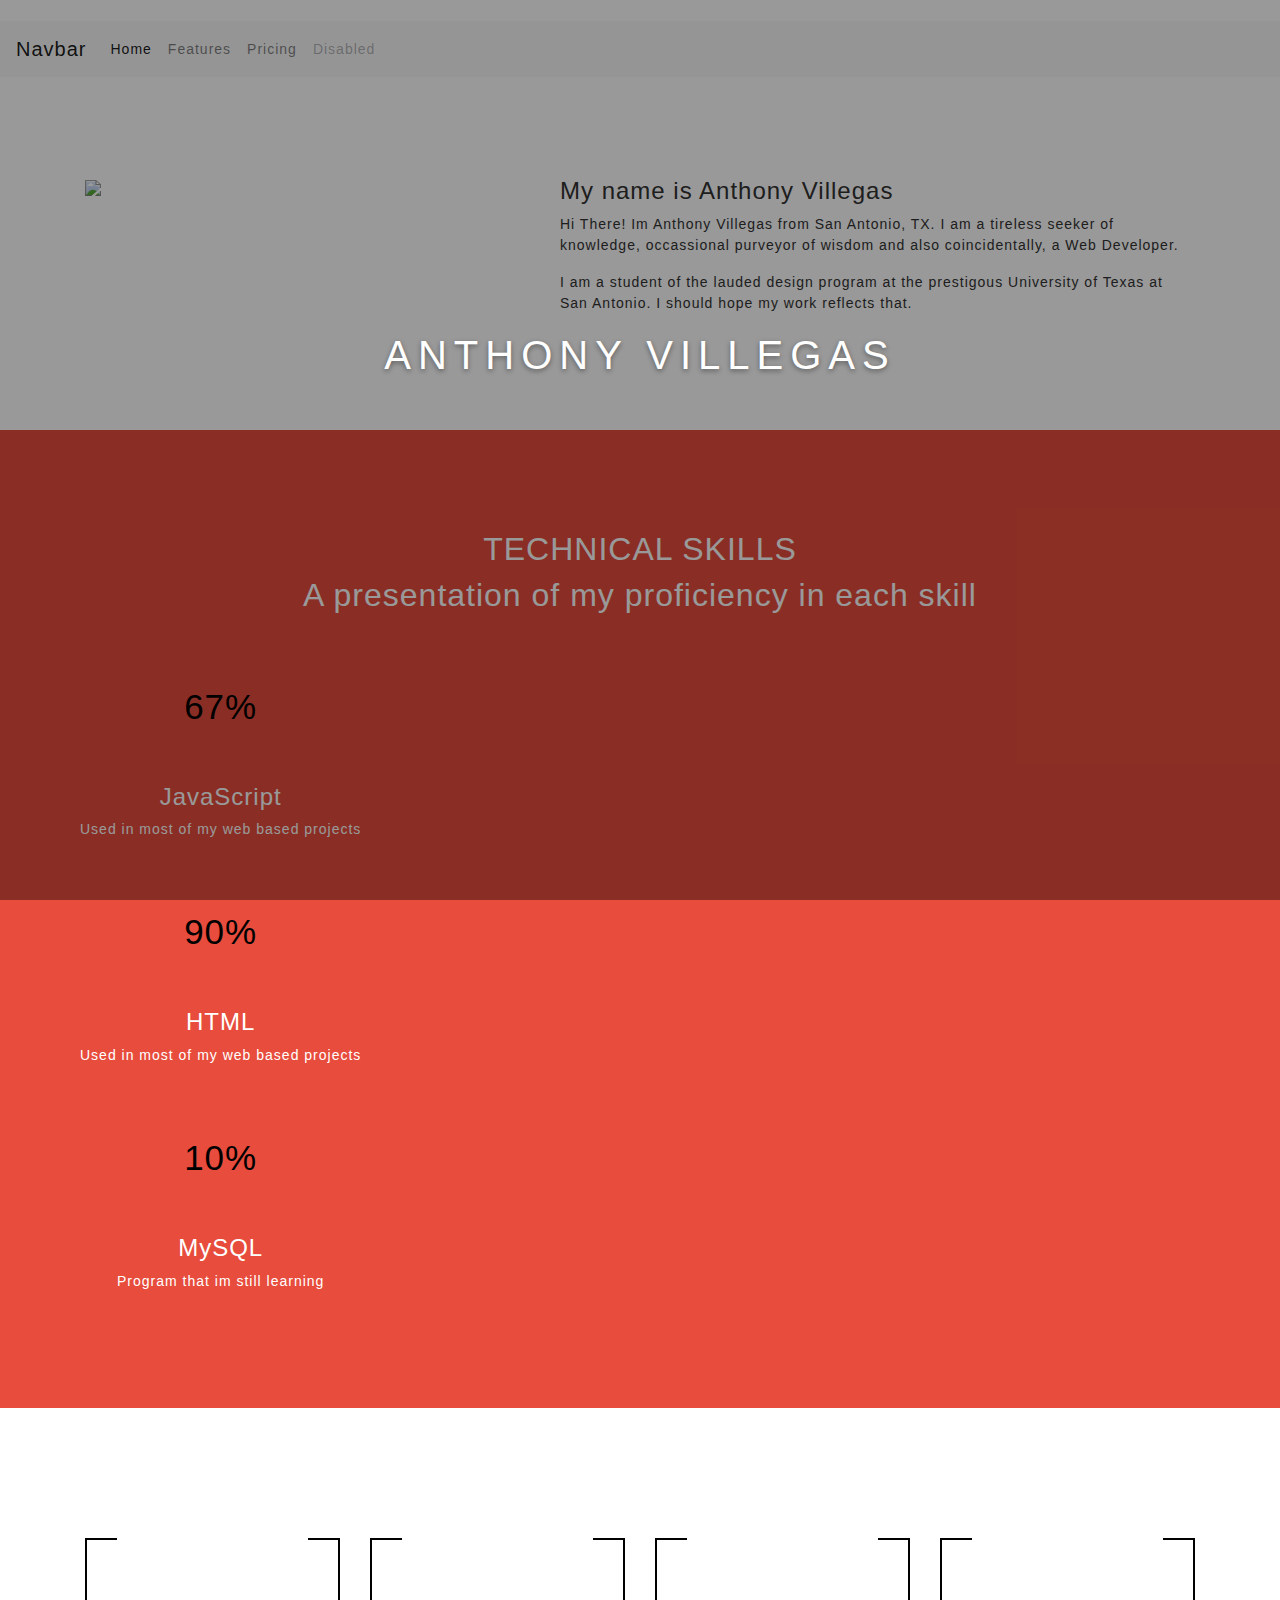
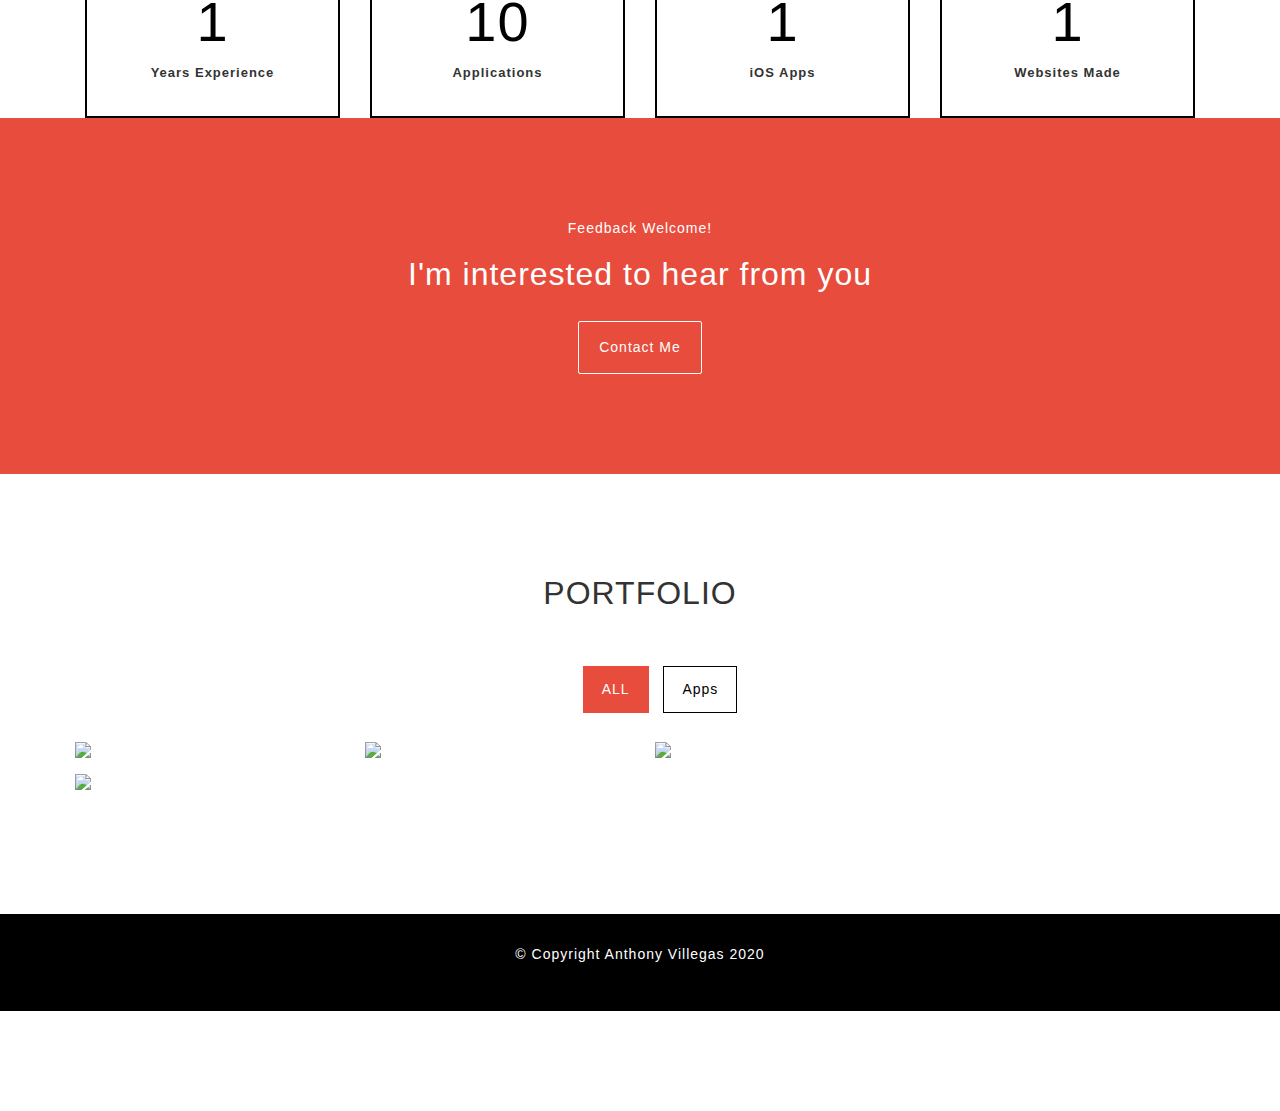
==== portfolio.html @ 2188fc56 "added bootstrap navbar" ====
<!DOCTYPE html>
<html>
    <head>
        <title>My Portfolio</title>

        <link rel="stylesheet" type="text/css" href="css/superslides.css">
        <link rel="stylesheet" type="text/css" href="css/owl.carousel.min.css">
        <link href="https://stackpath.bootstrapcdn.com/bootstrap/4.4.1/css/bootstrap.min.css" rel="stylesheet" integrity="sha384-Vkoo8x4CGsO3+Hhxv8T/Q5PaXtkKtu6ug5TOeNV6gBiFeWPGFN9MuhOf23Q9Ifjh" crossorigin="anonymous">
        <link rel="stylesheet" href="https://use.fontawesome.com/releases/v5.13.1/css/all.css" integrity="sha384-xxzQGERXS00kBmZW/6qxqJPyxW3UR0BPsL4c8ILaIWXva5kFi7TxkIIaMiKtqV1Q" crossorigin="anonymous">
        <link rel="stylesheet" href="https://cdn.jsdelivr.net/gh/fancyapps/fancybox@3.5.7/dist/jquery.fancybox.min.css" />

        <link rel="stylesheet" type="text/css" href="css/style.css">

        <script src="https://ajax.googleapis.com/ajax/libs/jquery/3.4.1/jquery.min.js"></script>
    </head>
    <body>

        <div id="slides">

          <div class="overlay"></div>

            <div class="slides-container">
              <img src="img/slide1.jpg" alt="">
              <img src="img/slide2.jpg" alt="">
              <img src="img/slide3.jpg" alt="">
            </div>

            <div class="titleMessage">
              <div class="heading">
                <p class="main">ANTHONY VILLEGAS</p>
                <P class="sub typed"></P>
              </div>
            </div>


            <nav class="slides-navigation">
              <a href="#" class="next"></a>
              <a href="#" class="prev"></a>
            </nav>
        </div>

        <nav class="navbar navbar-expand-lg navbar-light bg-light">
          <a class="navbar-brand" href="#">Navbar</a>
          
          <button class="navbar-toggler" type="button" data-toggle="collapse" data-target="#navbarNav" aria-controls="navbarNav" aria-expanded="false" aria-label="Toggle navigation">
            <span class="navbar-toggler-icon"></span>
          </button>

          <div class="collapse navbar-collapse" id="navbarNav">
            <ul class="navbar-nav">
              <li class="nav-item active">
                <a class="nav-link" href="#">Home <span class="sr-only">(current)</span></a>
              </li>
              <li class="nav-item">
                <a class="nav-link" href="#">Features</a>
              </li>
              <li class="nav-item">
                <a class="nav-link" href="#">Pricing</a>
              </li>
              <li class="nav-item">
                <a class="nav-link disabled" href="#">Disabled</a>
              </li>
            </ul>
          </div>
        </nav>

        <div id="about" class="section">
            <div class="container">
              <div class="row">
                    <div class="col-md-5">
                        <img class="aboutImage" src="img/imageme.jpg">
                    </div>


                  <div class="col-md-7">
                          <h4>My name is Anthony Villegas</h4>

                           <p>Hi There! Im Anthony Villegas from San Antonio, TX. I am a tireless seeker of knowledge, occassional purveyor of wisdom and also coincidentally, a Web Developer.
                           </p>
                           <p>I am a student of the lauded design program at the prestigous University of Texas at San Antonio. I should hope my work reflects that.</p>
                           <p></p>
                  </div>
              </div>
            </div>
        </div>

      
          <div id="skills" class="skillsSection section">
            <div class="container">
              <div class="row">
                <div class= "col-md-12 text-center">

                  <h2>TECHNICAL SKILLS<h2>
                  <p>A presentation of my proficiency in each skill</p>
                </div>

                  <div class="owl-carousel owl-theme">

                      <div class="skill">
                        <span class="chart" data-percent="67">
                            <span class="percent">67</span>
                            <canvas height="152" width="152"></canvas>
                          </span>
                          <h4>JavaScript</h4>
                          <p>Used in most of my web based projects</p>
                      </div>


                      <div class="skill">
                        <span class="chart" data-percent="90">
                          <span class="percent">90</span>
                          <canvas height="152" width="152"></canvas>
                        </span>
                        <h4>HTML</h4>
                        <p>Used in most of my web based projects</p>
                      </div>


                      <div class="skill">
                        <span class="chart" data-percent="10">
                          <span class="percent">10</span>
                          <canvas height="152" width="152"></canvas>
                        </span>
                        <h4>MySQL</h4>
                        <p>Program that im still learning</p>
                      </div>                   
                  </div>              
              </div>
            </div>
         </div>


          <div id="stats" class="statsSection section">

            <div class="container">

              <div class="row">

                  <div class="col-md-3 col-sm-6">

                    <div class="squareItem">

                      <div class="squareInnerContainer">

                        <div class="squareIcon">
                          <i class="fas fa-history"></i>
                        </div>

                          <div class="squareContent">
                            <h2 class="counter">1<h2>
                            <h3>Years Experience</h3>
                          </div> 

                      </div>

                    </div>

                  </div>

                <div class="col-md-3 col-sm-6"> 

                  <div class="squareItem">

                    <div class="squareInnerContainer">

                      <div class="squareIcon2">
                        <i class="fas fa-archive"></i>
                      </div>

                        <div class="squareContent">
                          <h2 class="counter">10<h2>
                          <h3>Applications</h3>
                        </div> 

                    </div>

                  </div>
                </div> 
                
                
                <div class="col-md-3 col-sm-6">
                  <div class="squareItem">

                    <div class="squareInnerContainer">

                      <div class="squareIcon3">
                        <i class="fas fa-bolt"></i>
                      </div>

                        <div class="squareContent">
                          <h2 class="counter">1<h2>
                          <h3>iOS Apps</h3>
                        </div> 

                    </div>

                  </div>
                </div>

                <div class="col-md-3 col-sm-6">
                  <div class="squareItem">

                    <div class="squareInnerContainer">

                      <div class="squareIcon4">
                        <i class="fas fa-window-maximize"></i>
                      </div>

                        <div class="squareContent">
                          <h2 class="counter">1<h2>
                          <h3>Websites Made</h3>
                        </div> 

                    </div>

                  </div>
                </div>

            </div>  
                

          </div>

          <div id="contact" class="contactSection section">
            <div class="col-md-12 text-center">

              <p class="subHeading">Feedback Welcome!</p>
              <h2>I'm interested to hear from you</h2>
              <a href="mailTo:villegasanthony87@yahoo.com" class="contactButton">Contact Me</a>

            </div>
          </div>


          <div id="portfolio" class="section">
            <div class="container">
              <div class="row">
                <div class="heading">
                  <h2>PORTFOLIO</h2>
                </div>
                <div class="filter">
                 <ul id="filters">
                   <li><a href="#" data-filter="*" class="current">ALL</a></li>
                   <li><a href="#" data-filter=".apps">Apps</a></li>
                 </ul>
                </div>
                <div class="itemsContainer">

                  <ul class="items">
                  
                   <li class="apps col-xs-6 col-sm-4 col-lg-3">
                    <div class="item">
                      <img src="img/repository.png">

                      <div class="icons">
                        <a href="img/repository.png" title="View image" class="openButton" data-fancybox data-caption="This links to my repository">
                          <i class="fa fa-search"></i>
                        </a>
                        <a href="https://github.com/AnthonyVillegas87/HW3-Password-Generator.git" target="_blank" class="projectLink">
                          <i class="fa fa-link"></i>
                        </a>
                      </div>
                      <div class="imageOverlay"></div>
                    </div>

                   </li>

                   <li class="apps col-xs-6 col-sm-4 col-lg-3">
                    <div class="item">
                      <img src="img/repository.png">

                      <div class="icons">
                        <a href="img/repository.png" title="View image" class="openButton" data-fancybox data-caption="This links to my repository">
                          <i class="fa fa-search"></i>
                        </a>
                        <a href="https://github.com/AnthonyVillegas87/HW4-Code-Quiz.git" target="_blank" class="projectLink">
                          <i class="fa fa-link"></i>
                        </a>
                      </div>
                      <div class="imageOverlay"></div>
                    </div>

                   </li>

                   <li class="apps col-xs-6 col-sm-4 col-lg-3">
                    <div class="item">
                      <img src="img/repository.png">

                      <div class="icons">
                        <a href="img/repository.png" title="View image" class="openButton" data-fancybox data-caption="This links to my repository">
                          <i class="fa fa-search"></i>
                        </a>
                        <a href="https://github.com/AnthonyVillegas87/HW5-Day-Planner.git" target="_blank" class="projectLink">
                          <i class="fa fa-link"></i>
                        </a>
                      </div>
                      <div class="imageOverlay"></div>
                    </div>

                   </li>

                   <li class="apps col-xs-6 col-sm-4 col-lg-3">
                    <div class="item">
                      <img src="img/repository.png">

                      <div class="icons">
                        <a href="img/repository.png" title="View image" class="openButton" data-fancybox data-caption="This links to my repository">
                          <i class="fa fa-search"></i>
                        </a>
                        <a href="https://github.com/AnthonyVillegas87/prework-about-me.git" target="_blank" class="projectLink">
                          <i class="fa fa-link"></i>
                        </a>
                      </div>
                      <div class="imageOverlay"></div>
                    </div>

                   </li>




                  </ul>
                </div>

              </div>
            </div>
          </div>

          <div class="copyrightSection">
            <div class="col-md-12 text-center">
            <p>&copy; Copyright Anthony Villegas 2020</p>

            </div>
          </div>

          <script src="js/countUp.js"></script>
          <script src="js/countUp-jquery.js"></script>
          <script src="js/jquery.superslides.min.js"></script>
          <script src="js/jquery.easypiechart.min.js"></script>
          <script src="js/owl.carousel.min.js"></script>
          <script src="js/typed.min.js"></script>
          <script src="https://stackpath.bootstrapcdn.com/bootstrap/4.4.1/js/bootstrap.bundle.min.js" integrity="sha384-6khuMg9gaYr5AxOqhkVIODVIvm9ynTT5J4V1cfthmT+emCG6yVmEZsRHdxlotUnm" crossorigin="anonymous"></script>
          <script src="https://stackpath.bootstrapcdn.com/bootstrap/4.4.1/js/bootstrap.min.js" integrity="sha384-wfSDF2E50Y2D1uUdj0O3uMBJnjuUD4Ih7YwaYd1iqfktj0Uod8GCExl3Og8ifwB6" crossorigin="anonymous"></script>
          <script type="text/javascript" src="https://unpkg.com/isotope-layout@3.0.6/dist/isotope.pkgd.min.js"></script>
          <script src="https://cdn.jsdelivr.net/gh/fancyapps/fancybox@3.5.7/dist/jquery.fancybox.min.js"></script>
          <script src="js/script.js"></script>
    </body>
</html>
---- css/style.css ----
body {
    font-size: 14px;
    color: #333;
    background-color: #fff;
    letter-spacing: 1px;
}

.overlay {
    width: 100%;
    height: 100%;
    position: absolute;
    z-index: 3;
    background-color: rgba(0, 0, 0, 0.4);
}
.slides-navigation {
    z-index:6; 
}

.slides-navigation .prev,
.slides-navigation .next {
    width: 47px;
    height: 47px;
    background-size: cover;
    background-repeat: no-repeat;
}

.slides-navigation a.prev {
    left: 20px;
    background-image: url(../img/icons/previous.png);
}

.slides-navigation a.next {
    right: 20px;
    background-image: url(../img/icons/next.png);
}

.titleMessage {
    position: absolute;
    width: 100%;
    height: 250%;
    top: 50%;
    z-index: 5;
    text-align: center;
    margin-top: -125px;

}

.titleMessage .heading p {
    color: #ffff;
    text-shadow: 0px 2px 5px rgba(0, 0, 0, 0.4);
    font-weight: 100;
    letter-spacing: 7px;
}

.titleMessage .heading .main {
    font-size: 40px;
}

.titleMessage .heading .sub {
    font-size: 25px;
}

.section {
    padding: 100px 0;
}

.aboutImage {
    max-width: 100%;
}

.skillsSection,
.contactSection {
    background-color:#e74c3c;
    color: #fff;
}

.skill {
    text-align: center;
    margin-left: 10px;
}

.chart {
    position: relative;
    width: 152px;
    height: 152px;
    display: inline-block;
    text-align: center;
}
.chart canvas {
    position: absolute;
    left: 0;
    top: 0;
}
.chart .percent {
    color: #000;
    line-height: 152px;
    display: inline-block;
    font-size: 35px;
}

.chart .percent:after {
    content: "%";
}

.squareItem {
    margin-top: 30px;
    position: relative;
}

.squareInnerContainer {
    position: relative;
    padding: 50px 15px 35px;
    text-align: center;
    border: 2px solid #000;
    border-top: none;
}
.squareInnerContainer:before, 
 .squareInnerContainer:after {
     content: "";
     position: absolute;
     top: 0px;
     width: 30px;
     border-bottom: 2px solid #000;
 }

 .squareInnerContainer:before {
     right: 0px;
 }

 .squareInnerContainer:after {
     left: 0px;
 }
 .squareContent h2 {
    font-size: 56px;
    margin-bottom: 10px;
    font-weight: 400;
    color: #000;
}

.squareContent h3 {
    font-size: 13px;
    font-weight: 600;
    margin: 0;
}

.squareIcon {
    position: absolute;
    left: 50%;
    top: -30px;
    width: 40%;
    height: 50px;
    font-size: 35px;
    margin-left: -20%;
    color: #000;
}

.squareIcon2 {
    position: absolute;
    left: 50%;
    top: -30px;
    width: 40%;
    height: 50px;
    font-size: 35px;
    margin-left: -20%;
    color: #000;
}

.squareIcon3 {
    position: absolute;
    left: 50%;
    top: -30px;
    width: 40%;
    height: 50px;
    font-size: 35px;
    margin-left: -20%;
    color: #000;
}

.squareIcon4 {
    position: absolute;
    left: 50%;
    top: -30px;
    width: 40%;
    height: 50px;
    font-size: 35px;
    margin-left: -20%;
    color: #000;
}

.contactButton {
    color: #fff;
    padding: 15px 20px;
    display: inline-block;
    margin-top: 20px;
    border: 1px solid #fff;
    border-radius: 2px;
}

.contactButton:hover {
    text-decoration: none;
    color: #e74c3c;
    background-color: #fff;
}

.filter a {
    color: black;
    border: 1px solid black;
    padding:  12px 18px;
    display: block;
}

.filter li {
    display: inline-block;
    padding: 5px;
}

.filter .current {
    background-color: #e74c3c;
    border-color: #e74c3c;
    color: #fff;
}

.filter {
    text-align: center;
    width: 100%;
}

.section .heading {
    text-align: center;
    padding-bottom: 40px;
    width: 100%;
}

.items li {
    display: inline-block;
    padding: 5px;
}
.itemsContainer {
    width: 100%;
}
.items li img {
    width: 100%;
    -webkit-transition: all 0.2s linear, 1s;
    -moz-transition: all 0.2s linear, 1s;
    -o-transition: all 0.2s linear, 1s;
    -ms-transition: all 0.2s linear, 1s;
    -transition: all 0.2s linear, 1s;
}

.items .item {
    position: relative;
    display: block;
    overflow: hidden;
}

.items .icons {
    position: absolute;
    width: 90px;
    height: 40px;
    left: 50%;
    top: 50%;
    margin: -20px auto 0 -47px;
    text-align: center;
    z-index: 3;
}

.items .icons i {
    color: #e74c3c;
    font-size: 20px;
    margin-top: 9px;
}

.items a {
    width: 40px;
    height: 40px;
    background-color: #fff;
    position: relative;
    display: inline-block;

    -webkit-transition: all 0.2s linear, 0.2s;
    -moz-transition: all 0.2s linear, 0.2s;
    -o-transition: all 0.2s linear, 0.2s;
    -ms-transition: all 0.2s linear, 0.2s;
    -transition: all 0.2s linear, 0.2s;
}

.items .imageOverlay {
    width: 100%;
    height: 100%;
    background-color: rgba(0, 0, 0, 0.5);
    position: absolute;
    left: 0px;
    top: 0px;
    opacity:0;

    -webkit-transition: all 0.2s linear, 1s;
    -moz-transition: all 0.2s linear, 1s;
    -o-transition: all 0.2s linear, 1s;
    -ms-transition: all 0.2s linear, 1s;
    -transition: all 0.2s linear, 1s;
}

.items .item:hover .imageOverlay {
    opacity: 1;
}

.items .openButton {
    float: left;
    left: -200px;
}

.items .projectLink {
    float: right;
    right: -200px;
}

.items .item:hover .openButton {
    left: 0px;
}

.items .item:hover .projectLink {
    right: 0px;
}

.items .item:hover img {
    -webkit-transform: scale(1.05, 1.05);
    -moz-transform: scale(1.05, 1.05);
    -o-transform: scale(1.05, 1.05);
    -ms-transform: scale(1.05, 1.05);
    -transform: scale(1.05, 1.05);  
}

.items {
    padding: 0;
}

.copyrightSection {
    background-color: #000;
    color: #fff;
    padding: 30px 5px;
}

.coprightSection p {
    margin: 0;
}
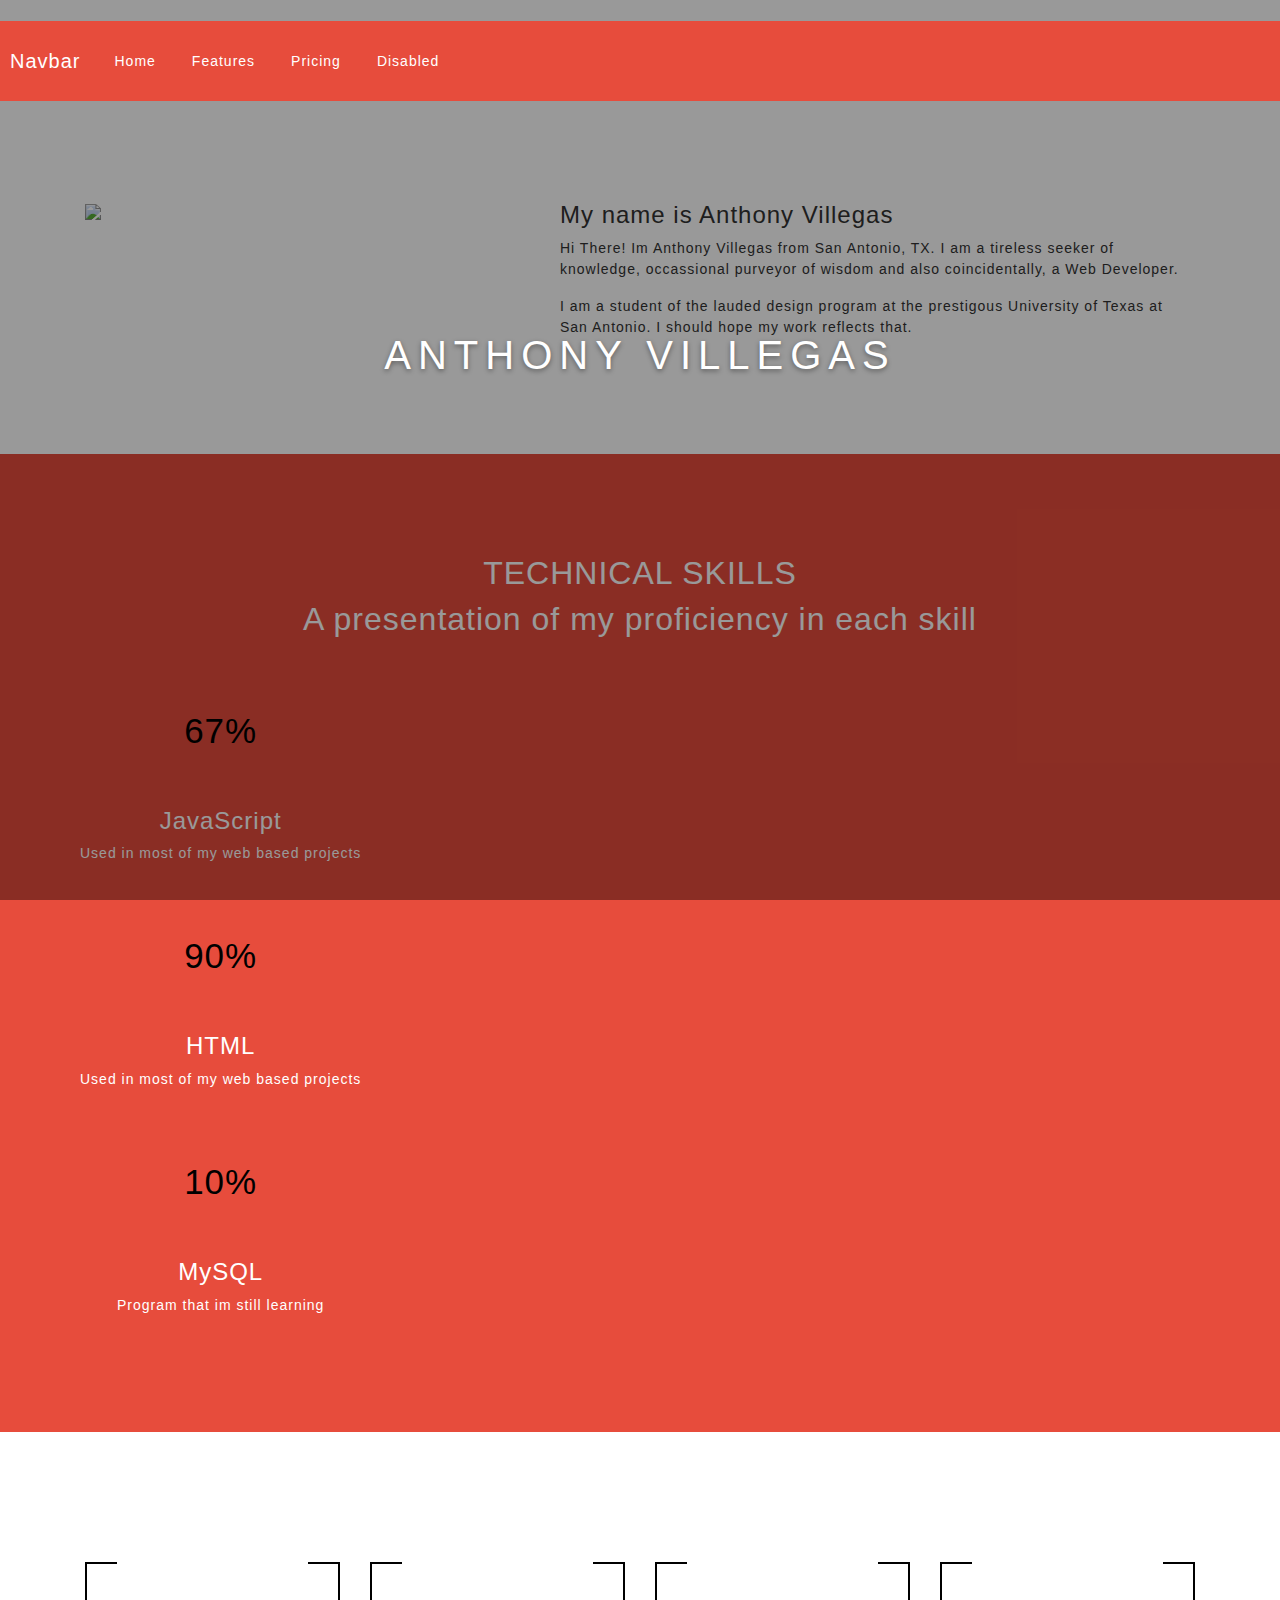
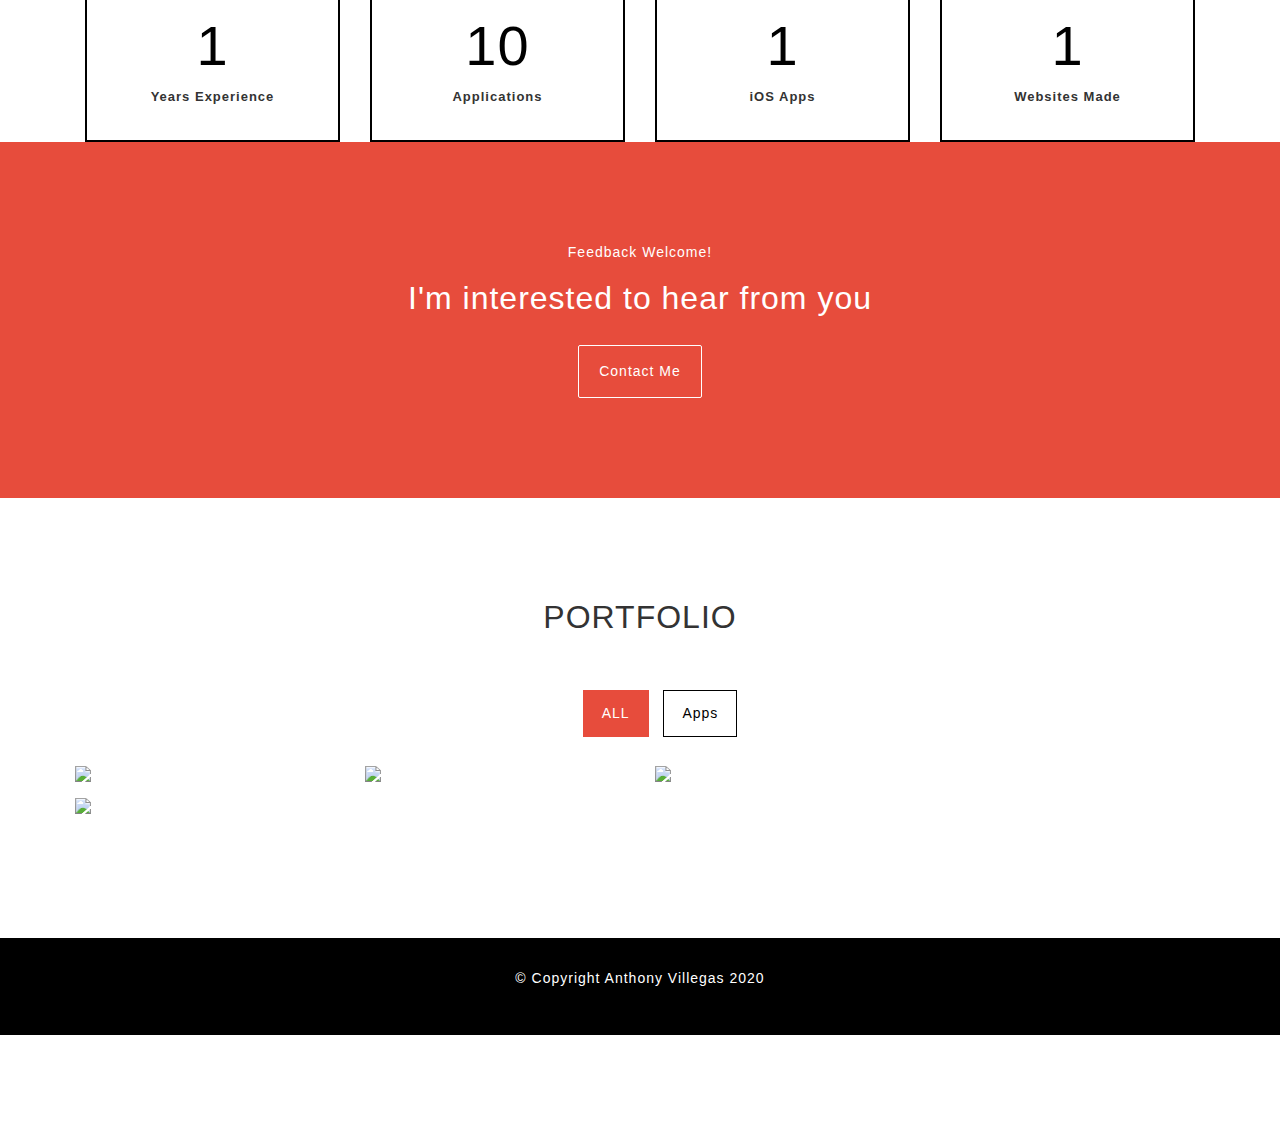
==== commit 028d6607: "styled nav bar css" ====
--- a/portfolio.html
+++ b/portfolio.html
@@ -39,9 +39,9 @@
             </nav>
         </div>
 
-        <nav class="navbar navbar-expand-lg navbar-light bg-light">
+        <nav id="navigation" class="navbar navbar-expand-lg">
           <a class="navbar-brand" href="#">Navbar</a>
-          
+
           <button class="navbar-toggler" type="button" data-toggle="collapse" data-target="#navbarNav" aria-controls="navbarNav" aria-expanded="false" aria-label="Toggle navigation">
             <span class="navbar-toggler-icon"></span>
           </button>
@@ -58,7 +58,7 @@
                 <a class="nav-link" href="#">Pricing</a>
               </li>
               <li class="nav-item">
-                <a class="nav-link disabled" href="#">Disabled</a>
+                <a class="nav-link" href="#">Disabled</a>
               </li>
             </ul>
           </div>
--- a/css/style.css
+++ b/css/style.css
@@ -343,3 +343,22 @@
 .coprightSection p {
     margin: 0;
 }
+
+#navigation {
+    background-color: #e74c3c;
+    padding: 20px 10px;
+    z-index: 100;
+}
+
+#navigation li {
+    padding: 0 10px;
+}
+
+#navigation li a {
+    color: #fff
+}
+
+.navbar-brand,
+.navbar-brand:hover {
+    color: #fff;
+}
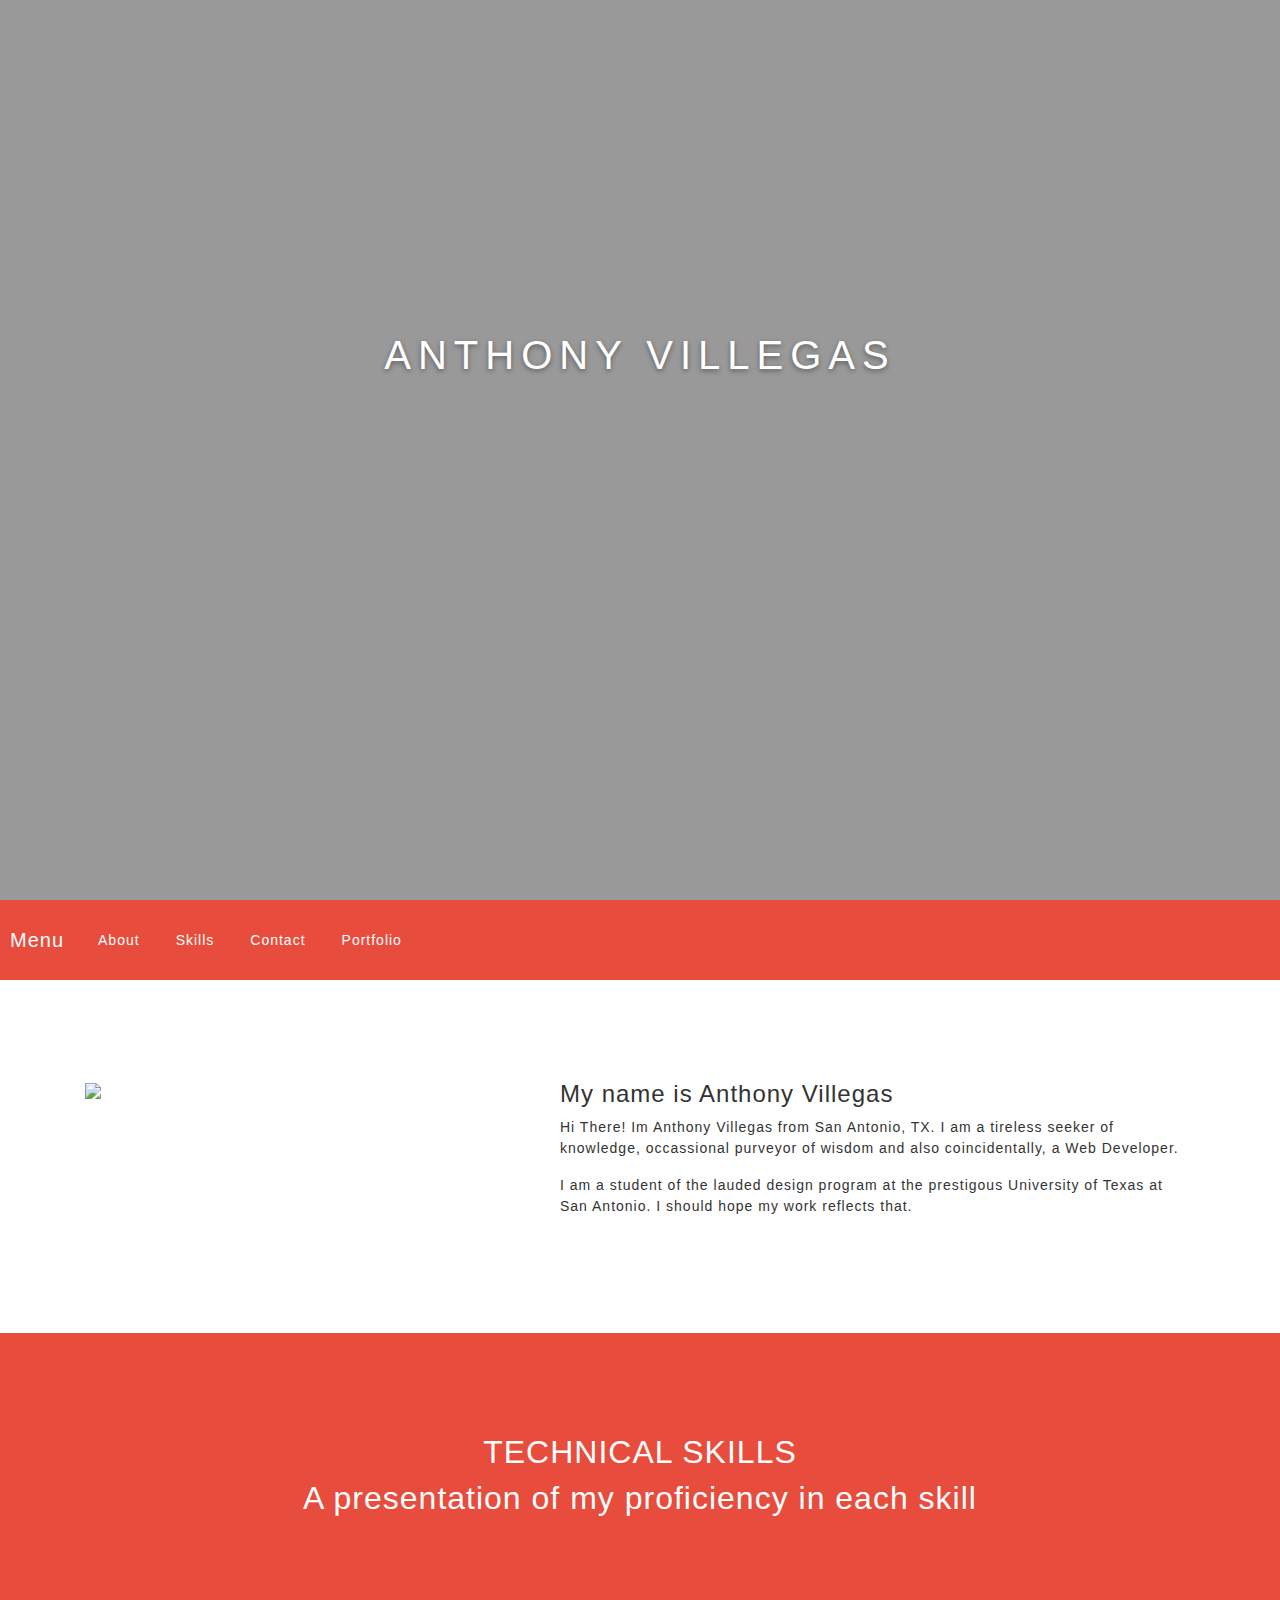
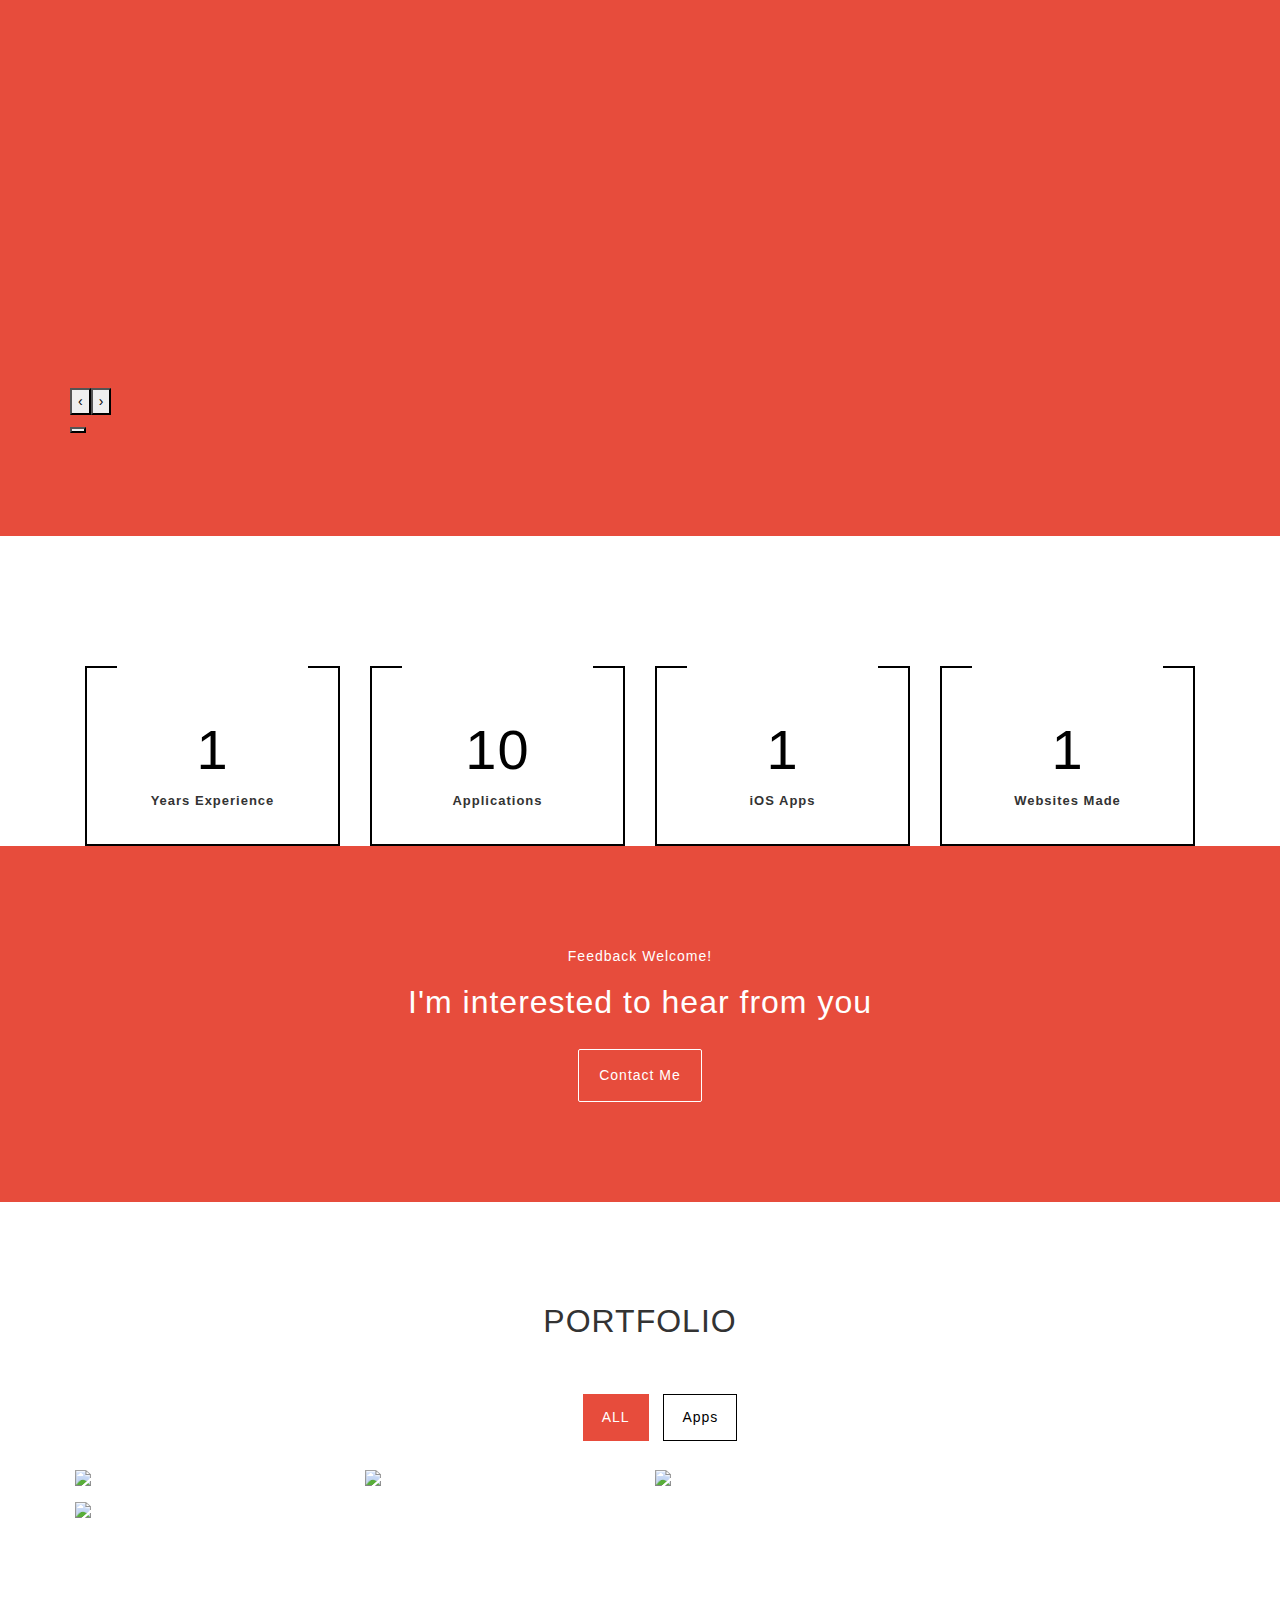
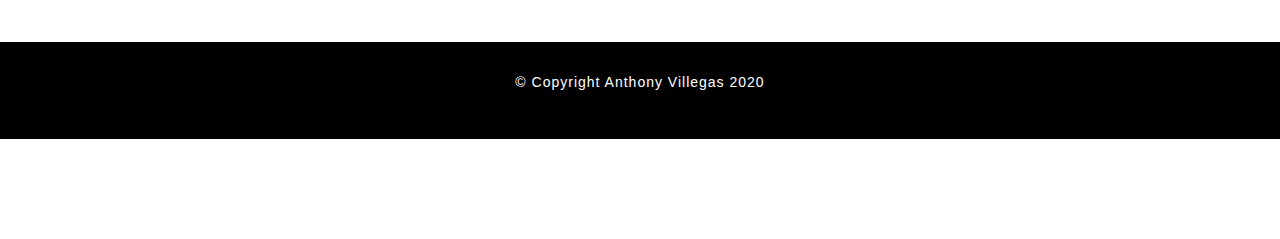
==== commit 0bb26afa: "new function added to create a smoother link between ections in portfolio. Eliminated default settin" ====
--- a/portfolio.html
+++ b/portfolio.html
@@ -40,7 +40,7 @@
         </div>
 
         <nav id="navigation" class="navbar navbar-expand-lg">
-          <a class="navbar-brand" href="#">Navbar</a>
+          <a class="navbar-brand" href="#">Menu</a>
 
           <button class="navbar-toggler" type="button" data-toggle="collapse" data-target="#navbarNav" aria-controls="navbarNav" aria-expanded="false" aria-label="Toggle navigation">
             <span class="navbar-toggler-icon"></span>
@@ -49,16 +49,16 @@
           <div class="collapse navbar-collapse" id="navbarNav">
             <ul class="navbar-nav">
               <li class="nav-item active">
-                <a class="nav-link" href="#">Home <span class="sr-only">(current)</span></a>
+                <a class="nav-link" href="#about">About<span class="sr-only">(current)</span></a>
               </li>
               <li class="nav-item">
-                <a class="nav-link" href="#">Features</a>
+                <a class="nav-link" href="#skills">Skills</a>
               </li>
               <li class="nav-item">
-                <a class="nav-link" href="#">Pricing</a>
+                <a class="nav-link" href="#contact">Contact</a>
               </li>
               <li class="nav-item">
-                <a class="nav-link" href="#">Disabled</a>
+                <a class="nav-link" href="#portfolio">Portfolio</a>
               </li>
             </ul>
           </div>
@@ -85,23 +85,24 @@
         </div>
 
       
-          <div id="skills" class="skillsSection section">
+        <div id="skills" class="skillsSection section">
             <div class="container">
               <div class="row">
-                <div class= "col-md-12 text-center">
-
-                  <h2>TECHNICAL SKILLS<h2>
-                  <p>A presentation of my proficiency in each skill</p>
-                </div>
+
+                  <div class= "col-md-12 text-center">
+
+                    <h2>TECHNICAL SKILLS<h2>
+                    <p>A presentation of my proficiency in each skill</p>
+                  </div>
 
                   <div class="owl-carousel owl-theme">
 
                       <div class="skill">
-                        <span class="chart" data-percent="67">
-                            <span class="percent">67</span>
+                        <span class="chart" data-percent="60">
+                            <span class="percent">60</span>
                             <canvas height="152" width="152"></canvas>
                           </span>
-                          <h4>JavaScript</h4>
+                          <h4>CSS</h4>
                           <p>Used in most of my web based projects</p>
                       </div>
 
@@ -112,19 +113,30 @@
                           <canvas height="152" width="152"></canvas>
                         </span>
                         <h4>HTML</h4>
-                        <p>Used in most of my web based projects</p>
+                        <p>Used in all of my web based projects</p>
                       </div>
 
 
                       <div class="skill">
-                        <span class="chart" data-percent="10">
-                          <span class="percent">10</span>
+                        <span class="chart" data-percent="20">
+                          <span class="percent">20</span>
                           <canvas height="152" width="152"></canvas>
                         </span>
-                        <h4>MySQL</h4>
+                        <h4>JavaScript</h4>
                         <p>Program that im still learning</p>
-                      </div>                   
-                  </div>              
+                      </div> 
+
+                      <div class="skill">
+                        <span class="chart" data-percent="30">
+                          <span class="percent">30</span>
+                          <canvas height="152" width="152"></canvas>
+                        </span>
+                        <h4>Node.JS</h4>
+                        <p>Used in a few of my web based projects</p>
+                      </div>
+
+                  </div>
+
               </div>
             </div>
          </div>
--- a/css/style.css
+++ b/css/style.css
@@ -348,6 +348,7 @@
     background-color: #e74c3c;
     padding: 20px 10px;
     z-index: 100;
+    width: 100%;
 }
 
 #navigation li {
@@ -362,3 +363,13 @@
 .navbar-brand:hover {
     color: #fff;
 }
+
+.navbar-toggler-icon {
+   background: url(../img/icons/menu-vertical.png); 
+   background-size: 100%;
+}
+
+.fixedNav #navigation {
+    position: fixed;
+    top: 0;
+}
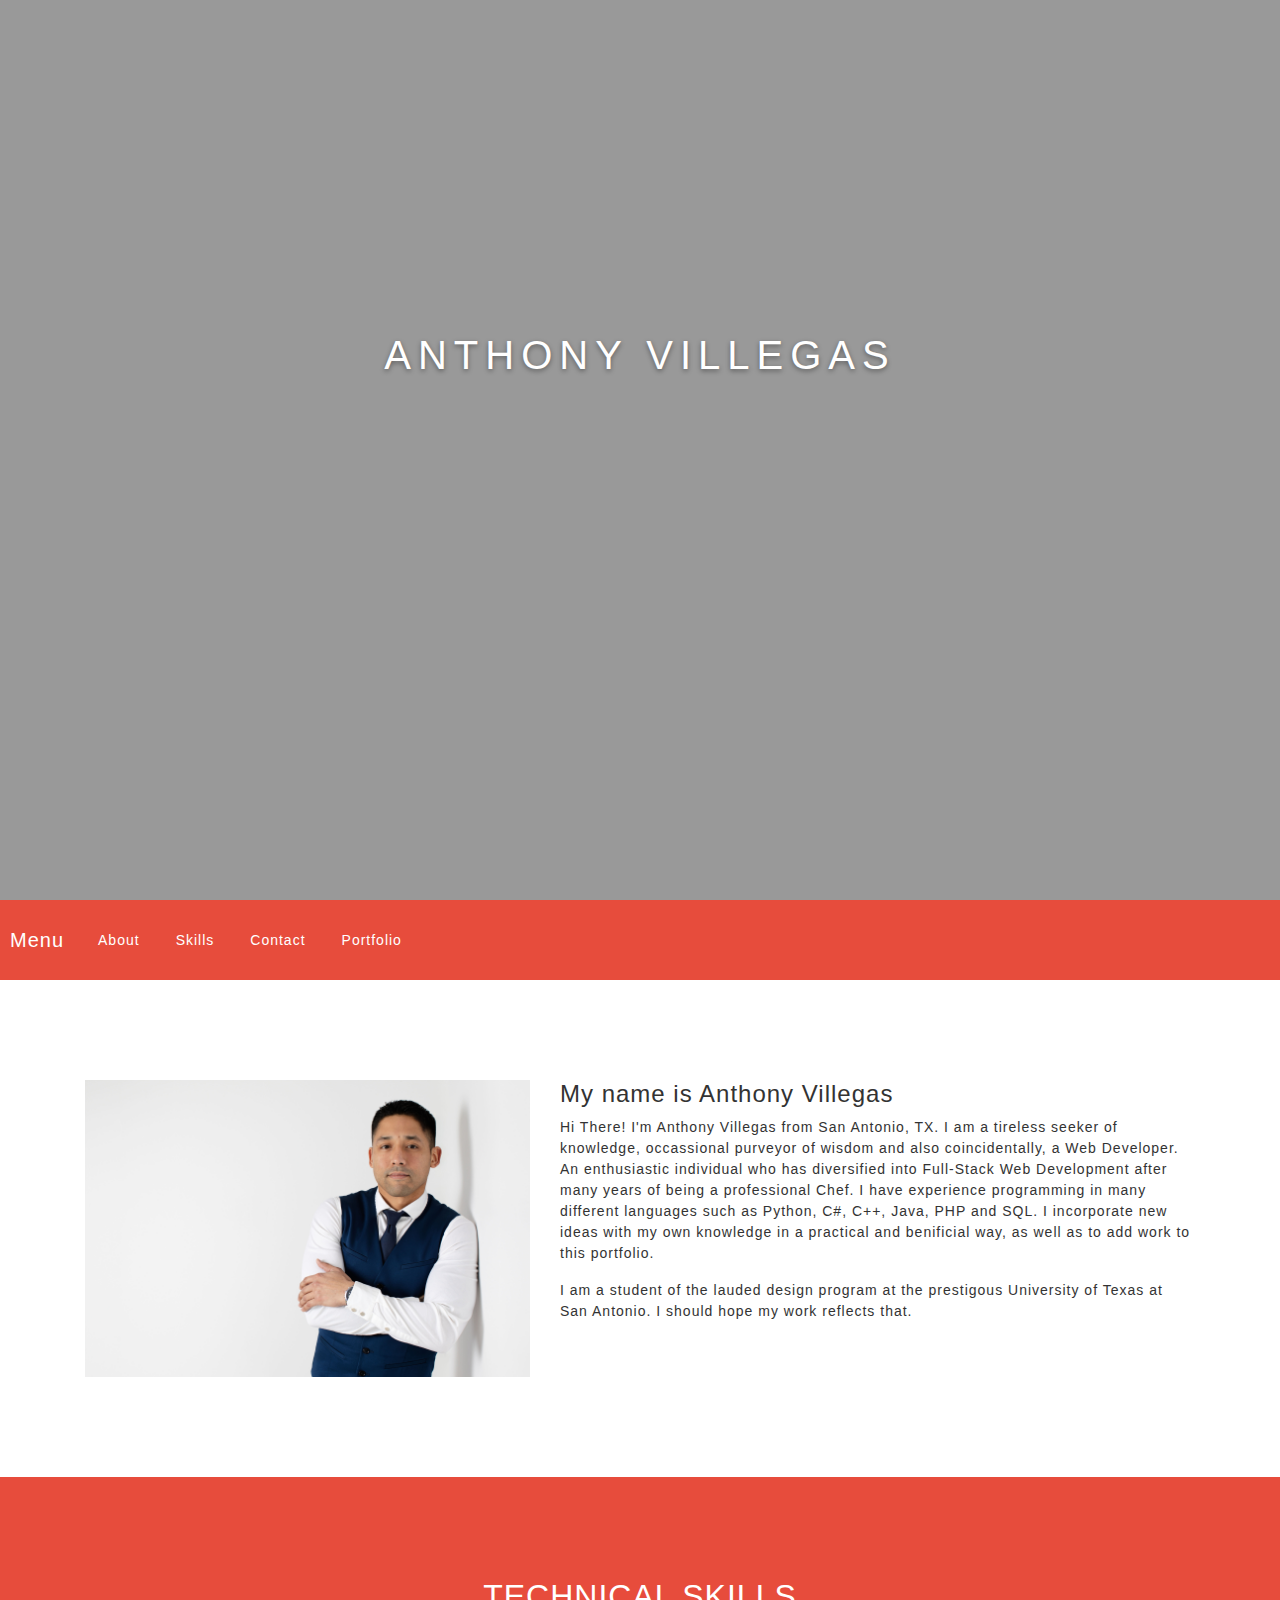
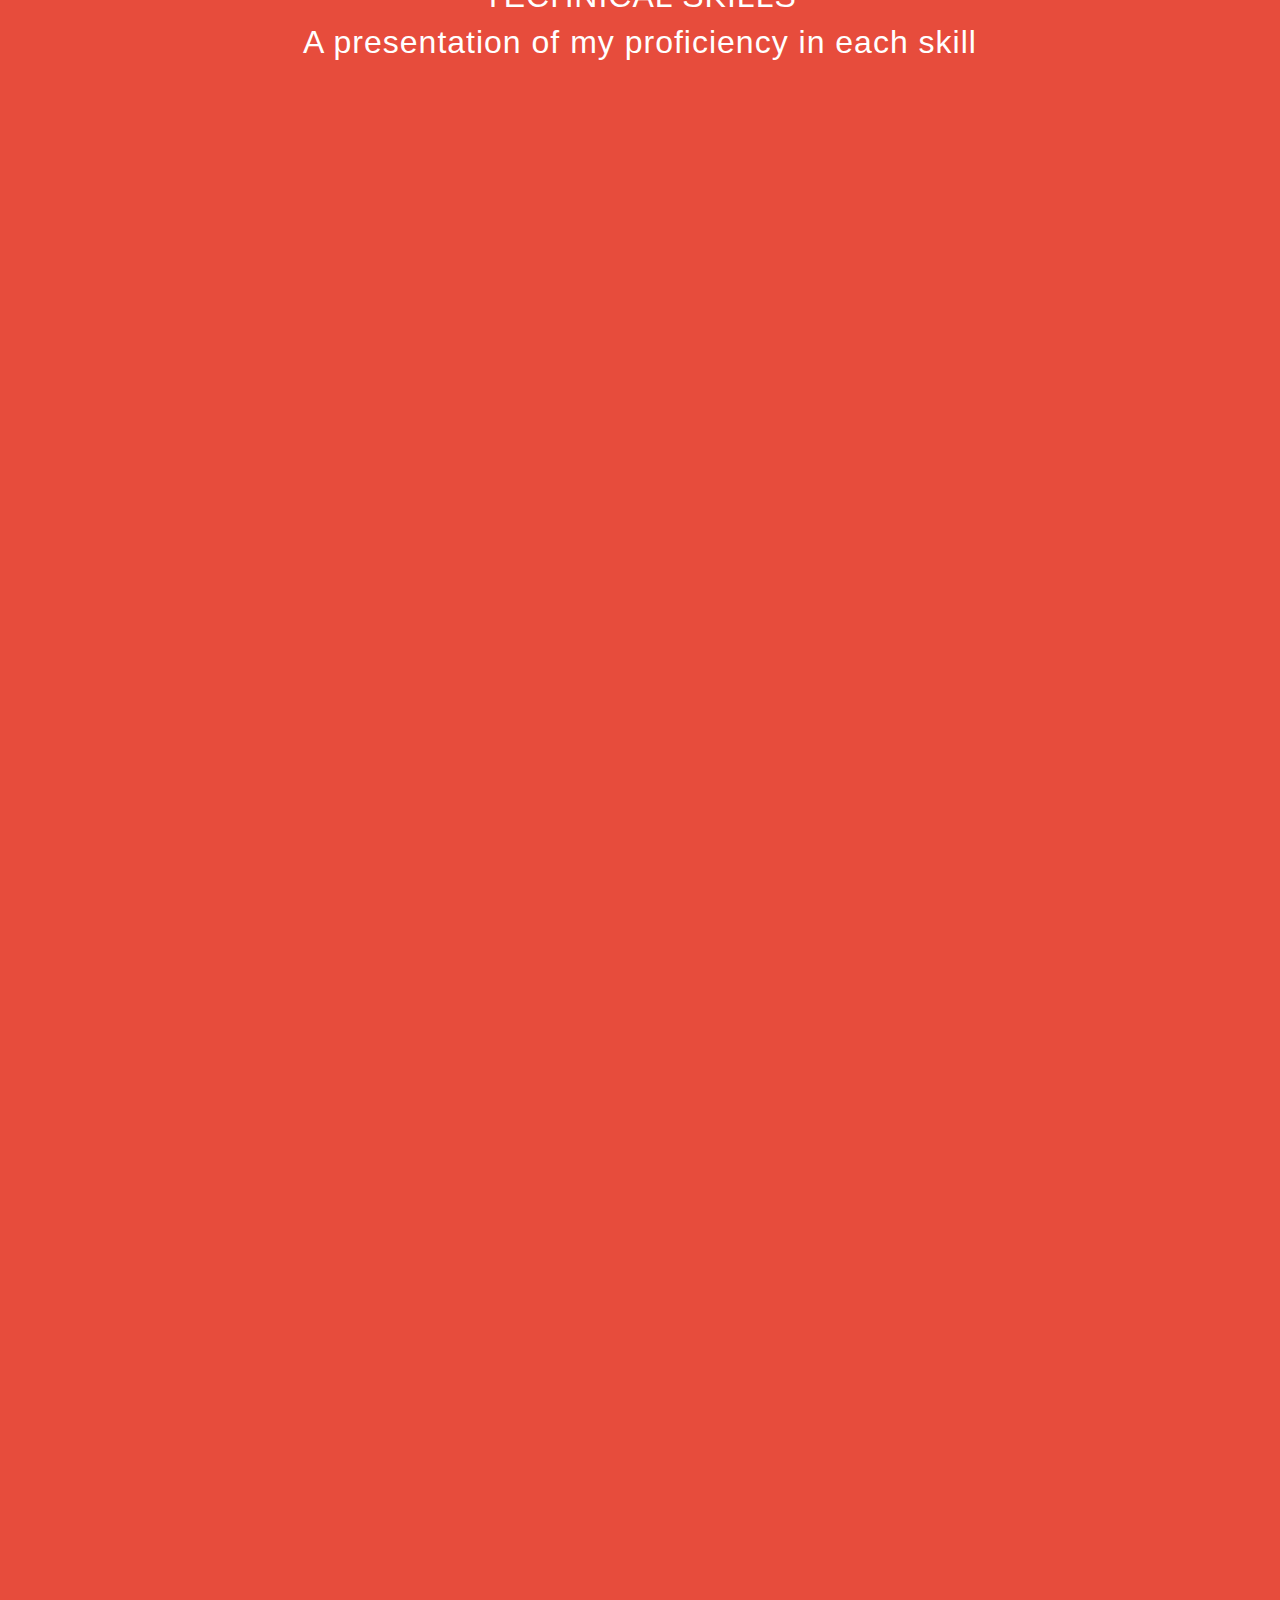
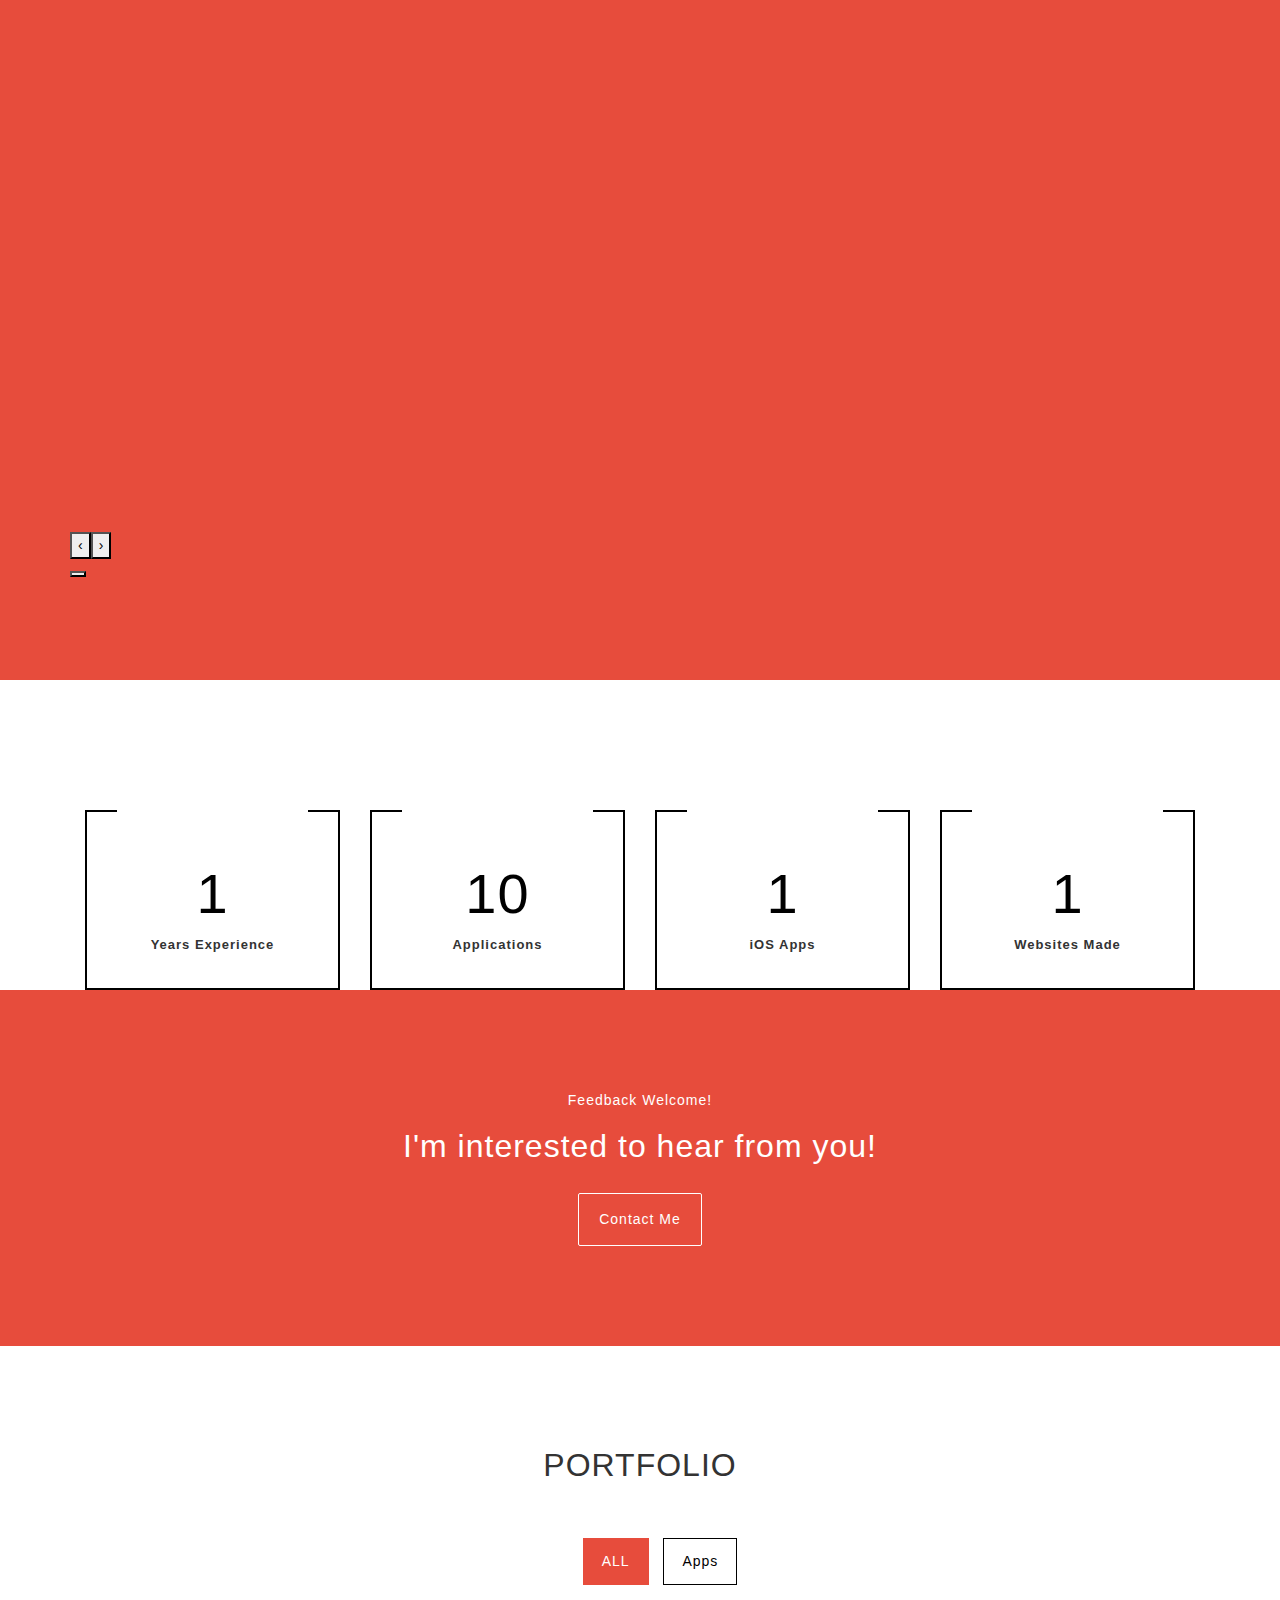
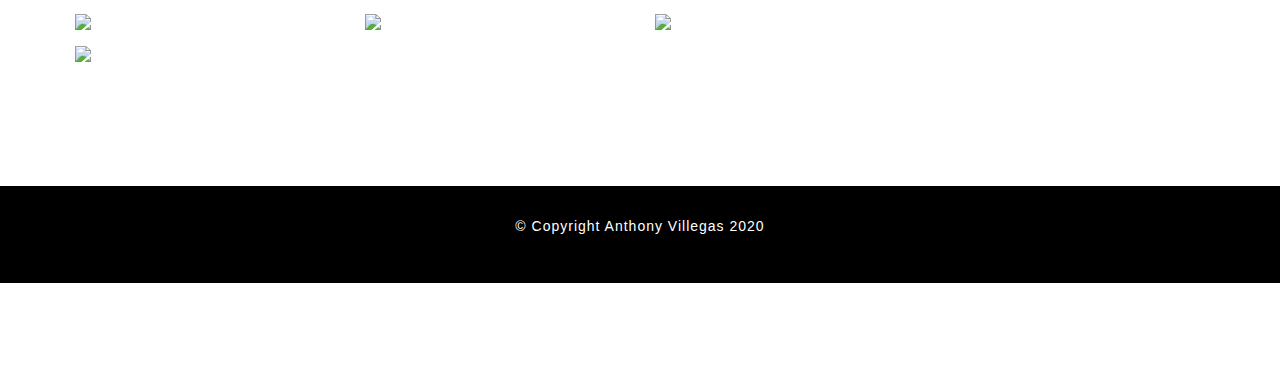
==== commit ad26f56e: "Revised changes" ====
--- a/portfolio.html
+++ b/portfolio.html
@@ -14,6 +14,10 @@
         <script src="https://ajax.googleapis.com/ajax/libs/jquery/3.4.1/jquery.min.js"></script>
     </head>
     <body>
+
+      <div class="loader">
+        <div class="inner"></div>
+      </div>
 
         <div id="slides">
 
@@ -68,14 +72,16 @@
             <div class="container">
               <div class="row">
                     <div class="col-md-5">
-                        <img class="aboutImage" src="img/imageme.jpg">
+                        <img class="aboutImage" src="img/AnthonyV(10of15).jpg">
                     </div>
 
 
                   <div class="col-md-7">
                           <h4>My name is Anthony Villegas</h4>
 
-                           <p>Hi There! Im Anthony Villegas from San Antonio, TX. I am a tireless seeker of knowledge, occassional purveyor of wisdom and also coincidentally, a Web Developer.
+                           <p>Hi There! I'm Anthony Villegas from San Antonio, TX. I am a tireless seeker of knowledge, occassional purveyor of wisdom and also coincidentally, a Web Developer. 
+                             An enthusiastic individual who has diversified into Full-Stack Web Development after many years of being a professional Chef. I have experience programming in many different languages such 
+                             as Python, C#, C++, Java, PHP and SQL. I incorporate new ideas with my own knowledge in a practical and benificial way, as well as to add work to this portfolio.
                            </p>
                            <p>I am a student of the lauded design program at the prestigous University of Texas at San Antonio. I should hope my work reflects that.</p>
                            <p></p>
@@ -98,8 +104,8 @@
                   <div class="owl-carousel owl-theme">
 
                       <div class="skill">
-                        <span class="chart" data-percent="60">
-                            <span class="percent">60</span>
+                        <span class="chart" data-percent="70">
+                            <span class="percent">70</span>
                             <canvas height="152" width="152"></canvas>
                           </span>
                           <h4>CSS</h4>
@@ -118,8 +124,8 @@
 
 
                       <div class="skill">
-                        <span class="chart" data-percent="20">
-                          <span class="percent">20</span>
+                        <span class="chart" data-percent="60">
+                          <span class="percent">60</span>
                           <canvas height="152" width="152"></canvas>
                         </span>
                         <h4>JavaScript</h4>
@@ -127,11 +133,11 @@
                       </div> 
 
                       <div class="skill">
-                        <span class="chart" data-percent="30">
-                          <span class="percent">30</span>
+                        <span class="chart" data-percent="45">
+                          <span class="percent">45</span>
                           <canvas height="152" width="152"></canvas>
                         </span>
-                        <h4>Node.JS</h4>
+                        <h4>MySQL</h4>
                         <p>Used in a few of my web based projects</p>
                       </div>
 
@@ -237,7 +243,7 @@
             <div class="col-md-12 text-center">
 
               <p class="subHeading">Feedback Welcome!</p>
-              <h2>I'm interested to hear from you</h2>
+              <h2>I'm interested to hear from you!</h2>
               <a href="mailTo:villegasanthony87@yahoo.com" class="contactButton">Contact Me</a>
 
             </div>
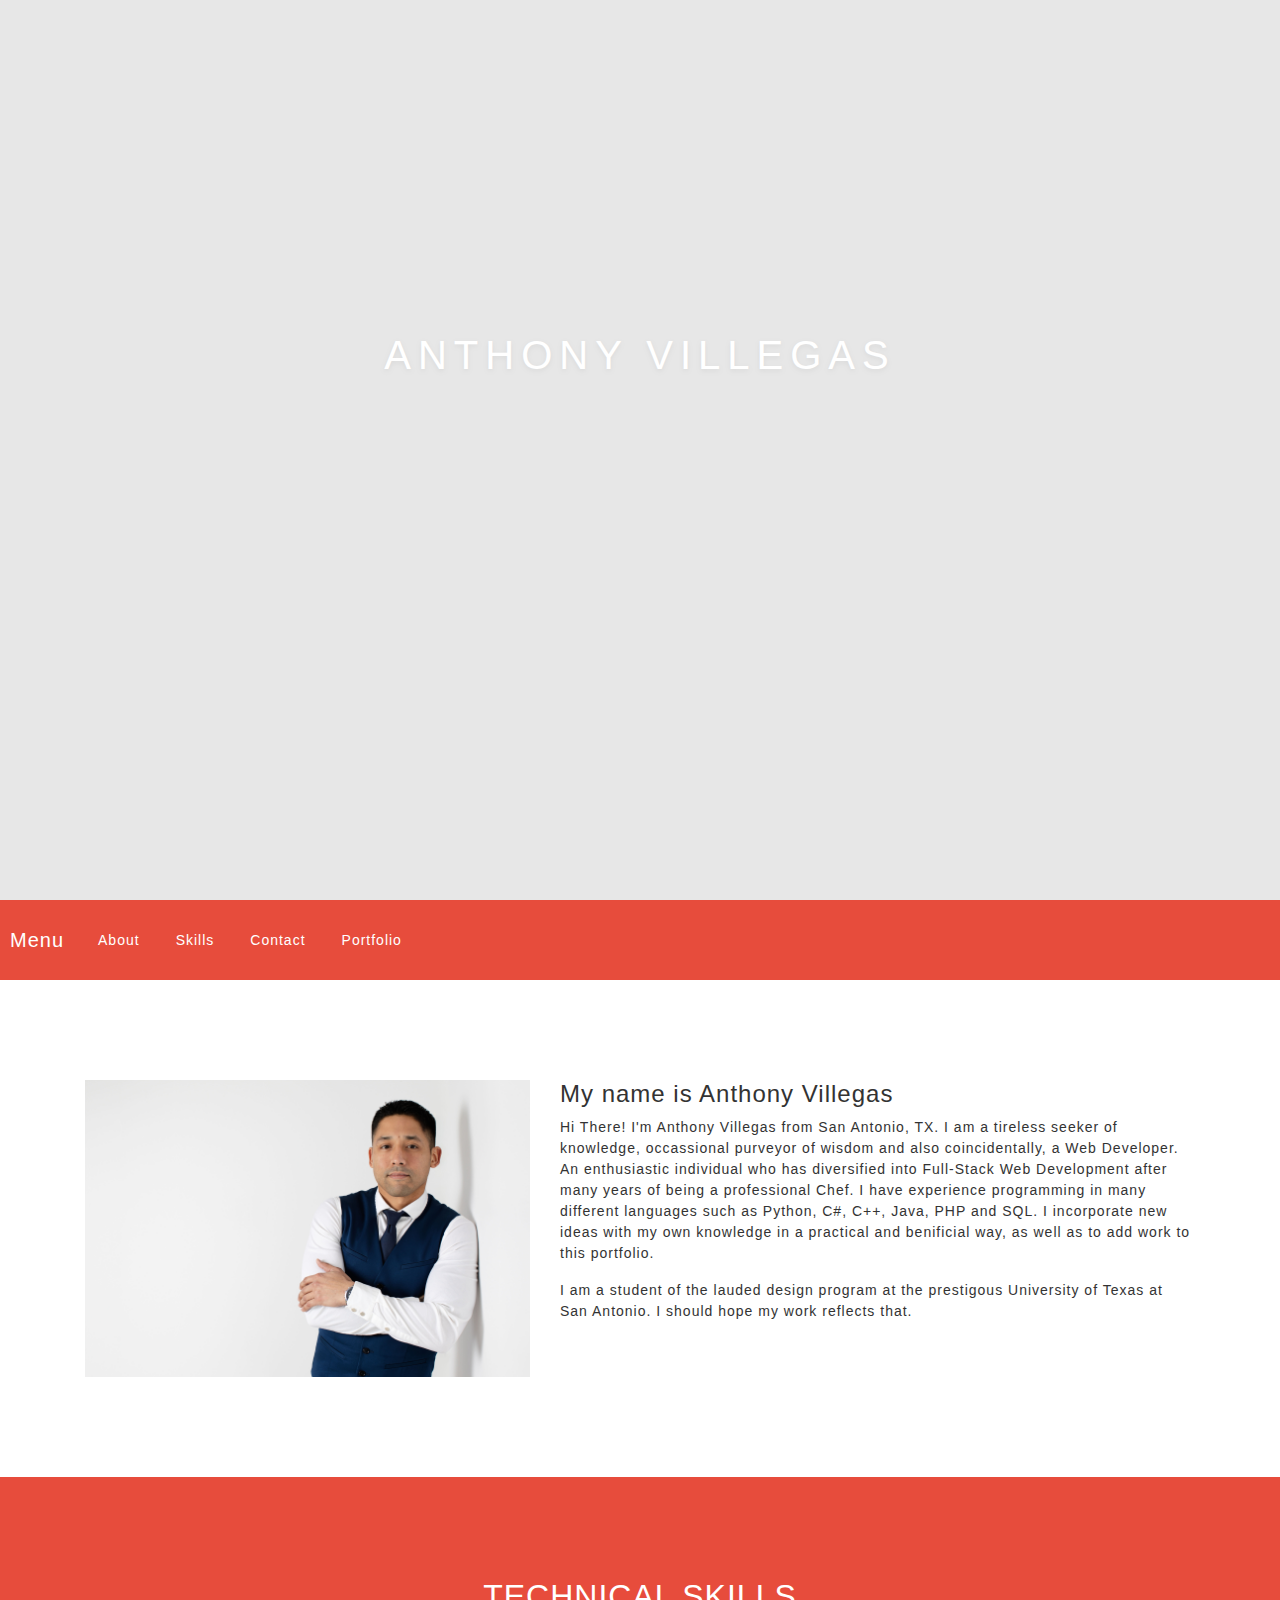
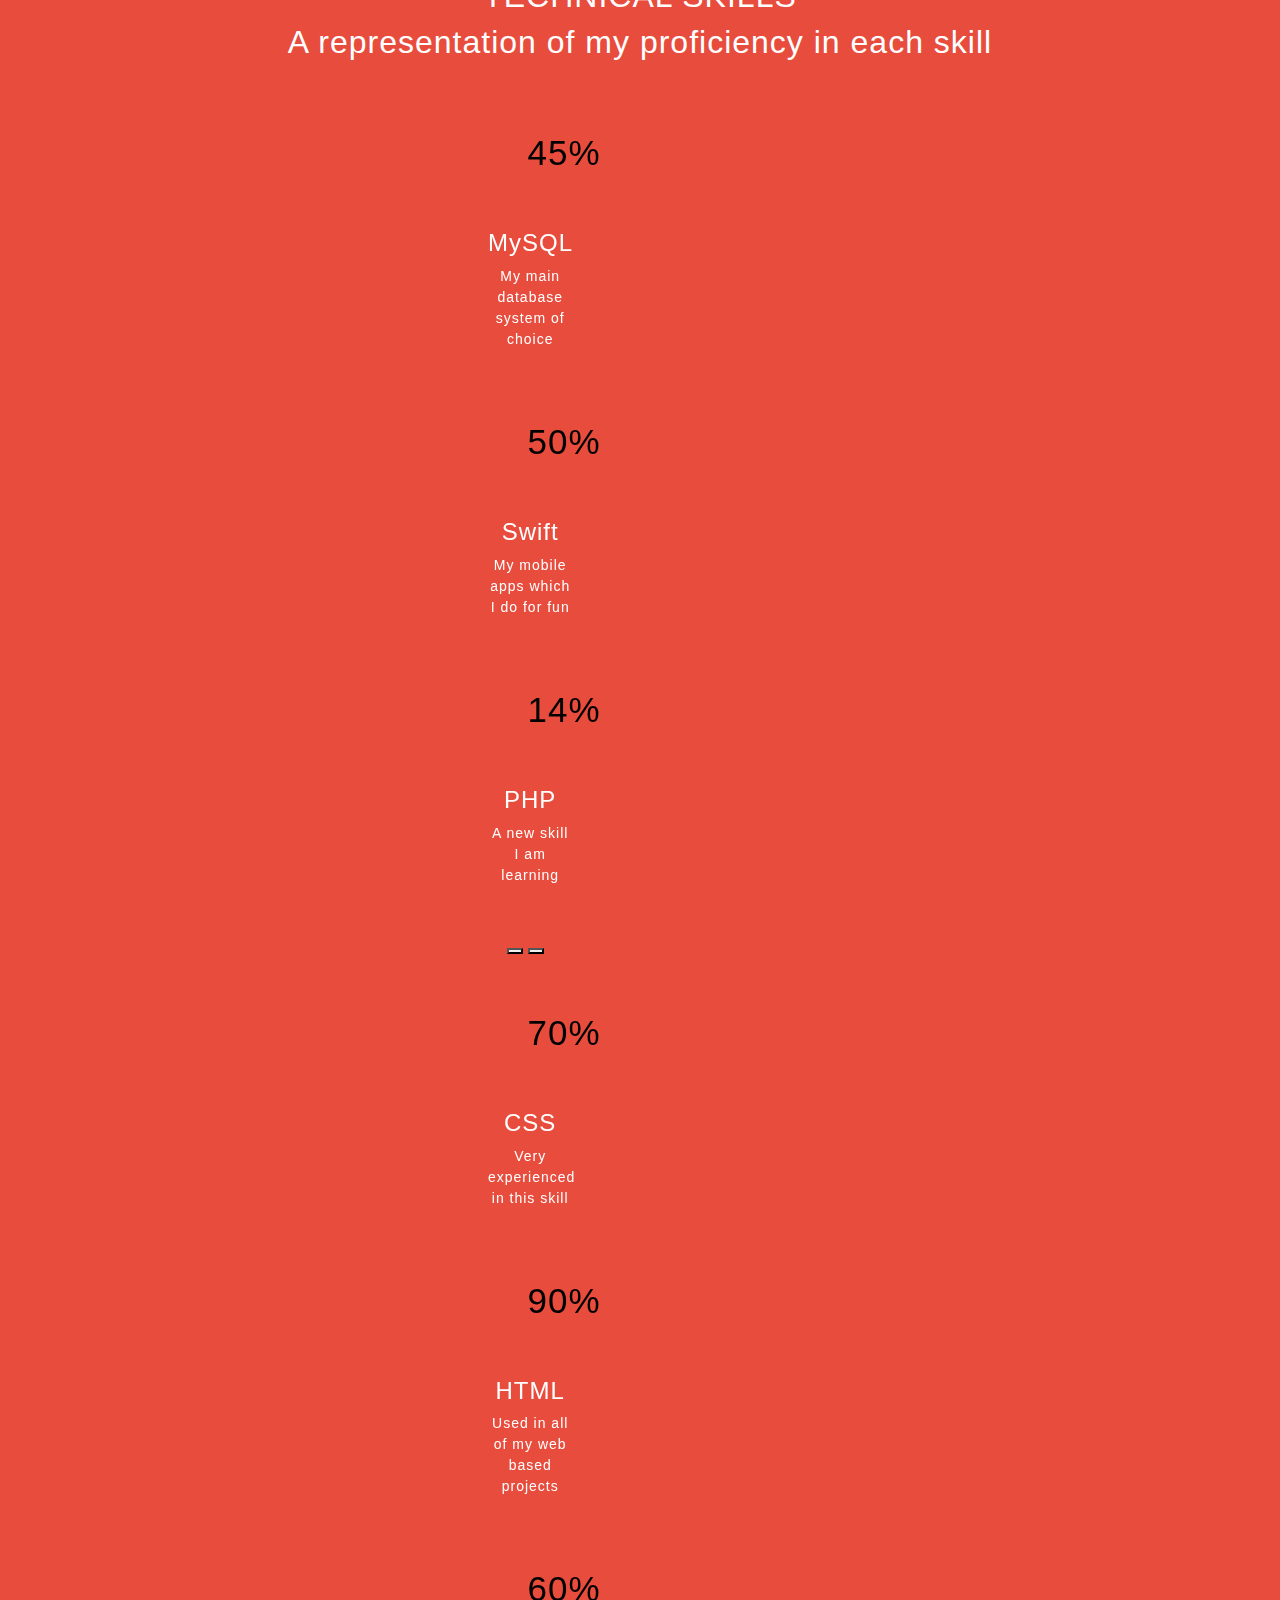
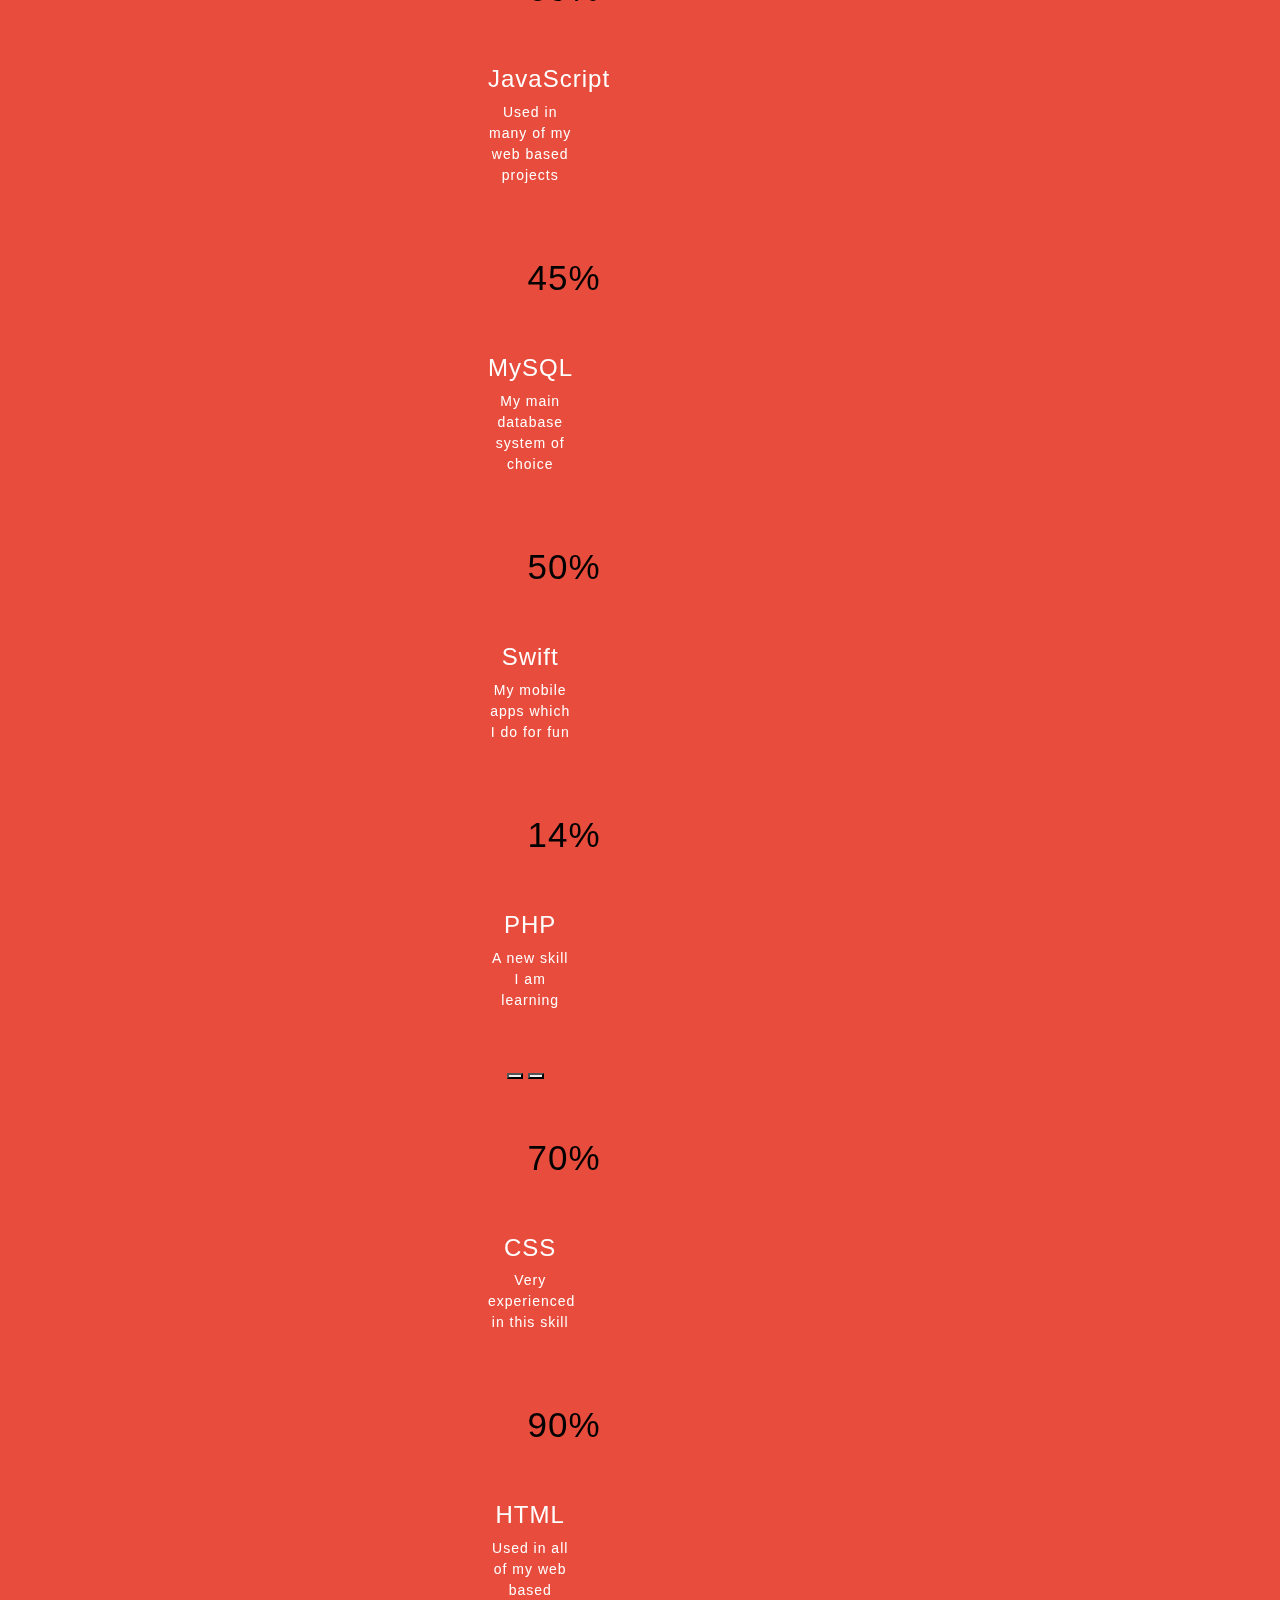
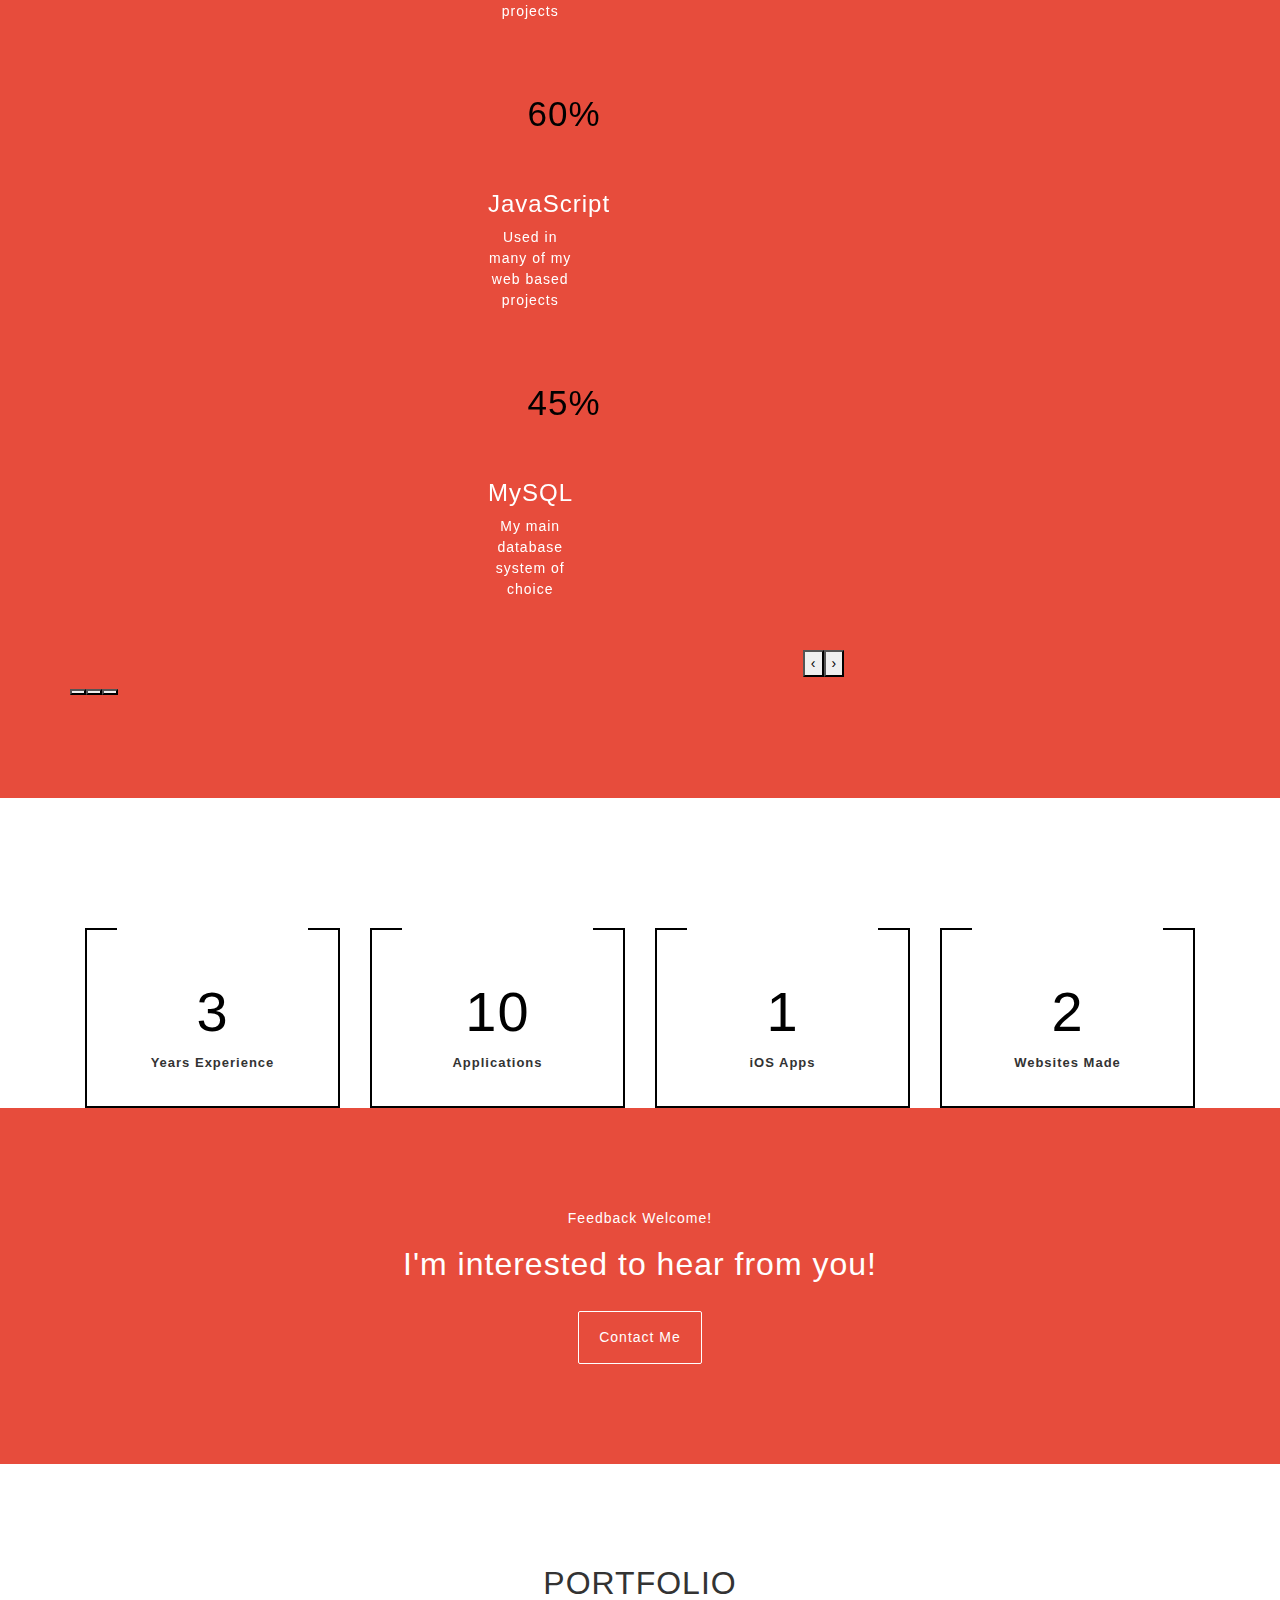
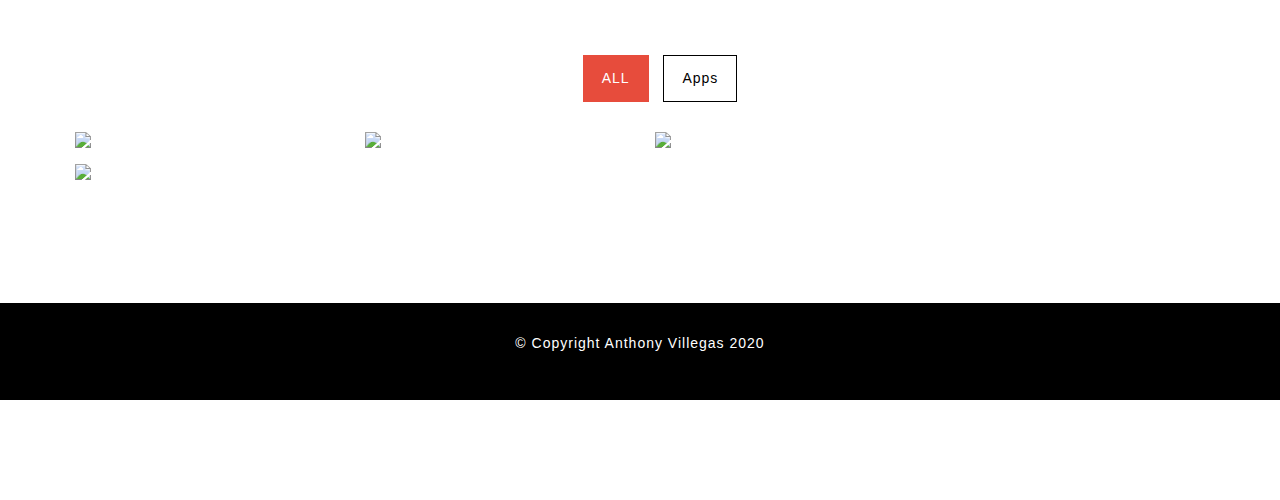
==== commit 0e352bd7: "adjusted owl carousel" ====
--- a/portfolio.html
+++ b/portfolio.html
@@ -98,7 +98,7 @@
                   <div class= "col-md-12 text-center">
 
                     <h2>TECHNICAL SKILLS<h2>
-                    <p>A presentation of my proficiency in each skill</p>
+                    <p>A representation of my proficiency in each skill</p>
                   </div>
 
                   <div class="owl-carousel owl-theme">
@@ -109,9 +109,8 @@
                             <canvas height="152" width="152"></canvas>
                           </span>
                           <h4>CSS</h4>
-                          <p>Used in most of my web based projects</p>
-                      </div>
-
+                          <p>Very experienced in this skill</p>
+                      </div>
 
                       <div class="skill">
                         <span class="chart" data-percent="90">
@@ -122,14 +121,13 @@
                         <p>Used in all of my web based projects</p>
                       </div>
 
-
                       <div class="skill">
                         <span class="chart" data-percent="60">
                           <span class="percent">60</span>
                           <canvas height="152" width="152"></canvas>
                         </span>
                         <h4>JavaScript</h4>
-                        <p>Program that im still learning</p>
+                        <p>Used in many of my web based projects</p>
                       </div> 
 
                       <div class="skill">
@@ -138,7 +136,35 @@
                           <canvas height="152" width="152"></canvas>
                         </span>
                         <h4>MySQL</h4>
-                        <p>Used in a few of my web based projects</p>
+                        <p>My main database system of choice</p>
+                      </div>
+
+                      <div class="skill">
+                        <span class="chart" data-percent="50">
+                          <span class="percent">50</span>
+                          <canvas height="152" width="152"></canvas>
+                        </span>
+                        <h4>Swift</h4>
+                        <p>My mobile apps which I do for fun</p>
+                      </div>
+
+                      <div class="skill">
+                        <span class="chart" data-percent="14">
+                          <span class="percent">14</span>
+                          <canvas height="152" width="152"></canvas>
+                        </span>
+                        <h4>PHP</h4>
+                        <p>A new skill I am learning</p>
+                      </div>
+
+                      <div class="owl-nav">
+                        
+                        <button type="button" role="presentation" class="owl-prev">
+                          <span aria-label="Previous"></span>
+                        </button>
+                        <button type="button" role="presentation" class="owl-next">
+                          <span aria-label="Next"></span>
+                        </button>
                       </div>
 
                   </div>
@@ -165,7 +191,7 @@
                         </div>
 
                           <div class="squareContent">
-                            <h2 class="counter">1<h2>
+                            <h2 class="counter">3<h2>
                             <h3>Years Experience</h3>
                           </div> 
 
@@ -225,7 +251,7 @@
                       </div>
 
                         <div class="squareContent">
-                          <h2 class="counter">1<h2>
+                          <h2 class="counter">2<h2>
                           <h3>Websites Made</h3>
                         </div> 
 
--- a/css/style.css
+++ b/css/style.css
@@ -100,6 +100,31 @@
 
 .chart .percent:after {
     content: "%";
+}
+
+.owl-nav {
+    margin-top: 50px;
+    text-align: center;
+}
+
+
+
+.button:owl-prev {
+        color: #e74c3c;
+        background: inherit;
+        display: inline-block;
+        cursor: pointer;
+        border-radius: 10px;
+        transition: background-color 300ms ease-out;
+}
+
+.button:owl-next {
+        color: #FFF;
+        background: inherit;
+        display: inline-block;
+        cursor: pointer;
+        border-radius: 10px;
+        transition: background-color 300ms ease-out;      
 }
 
 .squareItem {
@@ -373,3 +398,19 @@
     position: fixed;
     top: 0;
 }
+
+.loader {
+    width: 100%;
+    height: 100%;
+    background-color: #fff;
+    position: fixed;
+    top: 0px;
+    left: 0px;
+    z-index: 1000;
+}
+
+.loader .inner {
+    width: 100%;
+    height: 100%;
+    background: url(../img/802.gif) center center no-repeat;
+}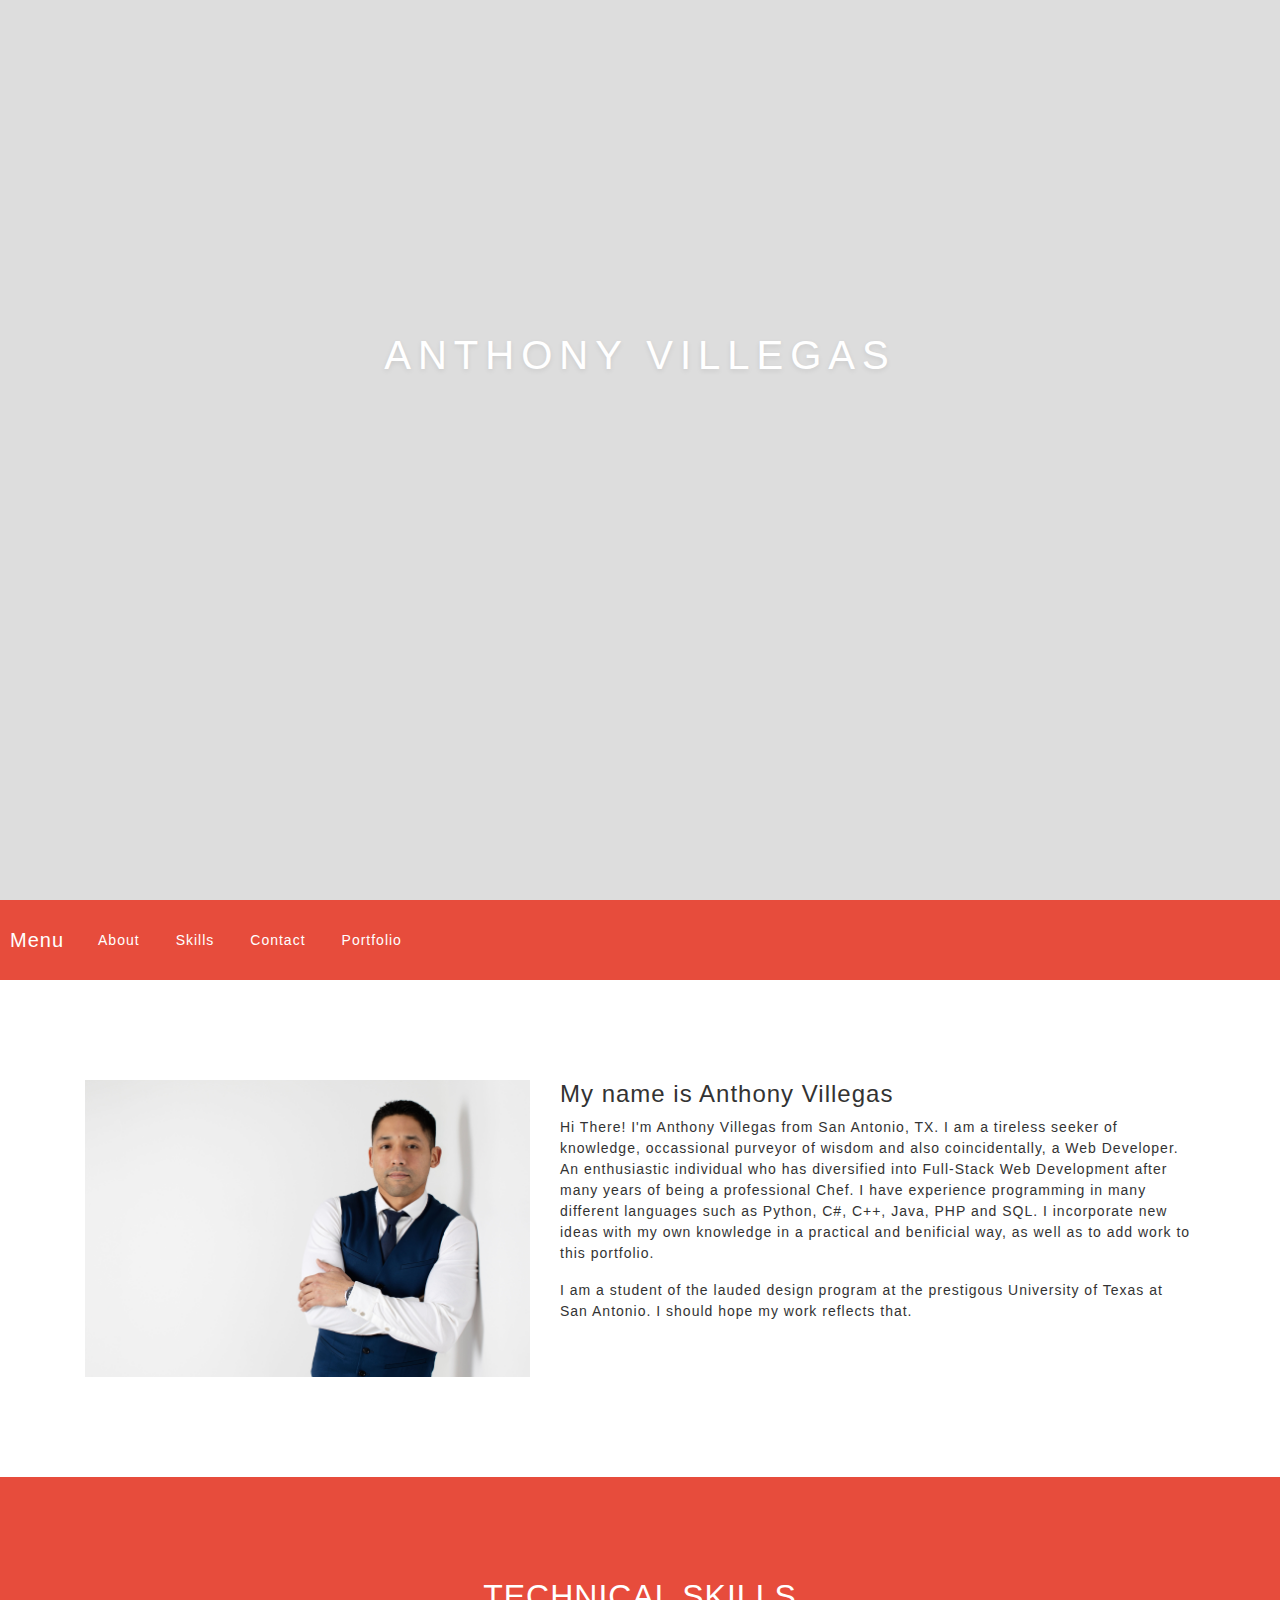
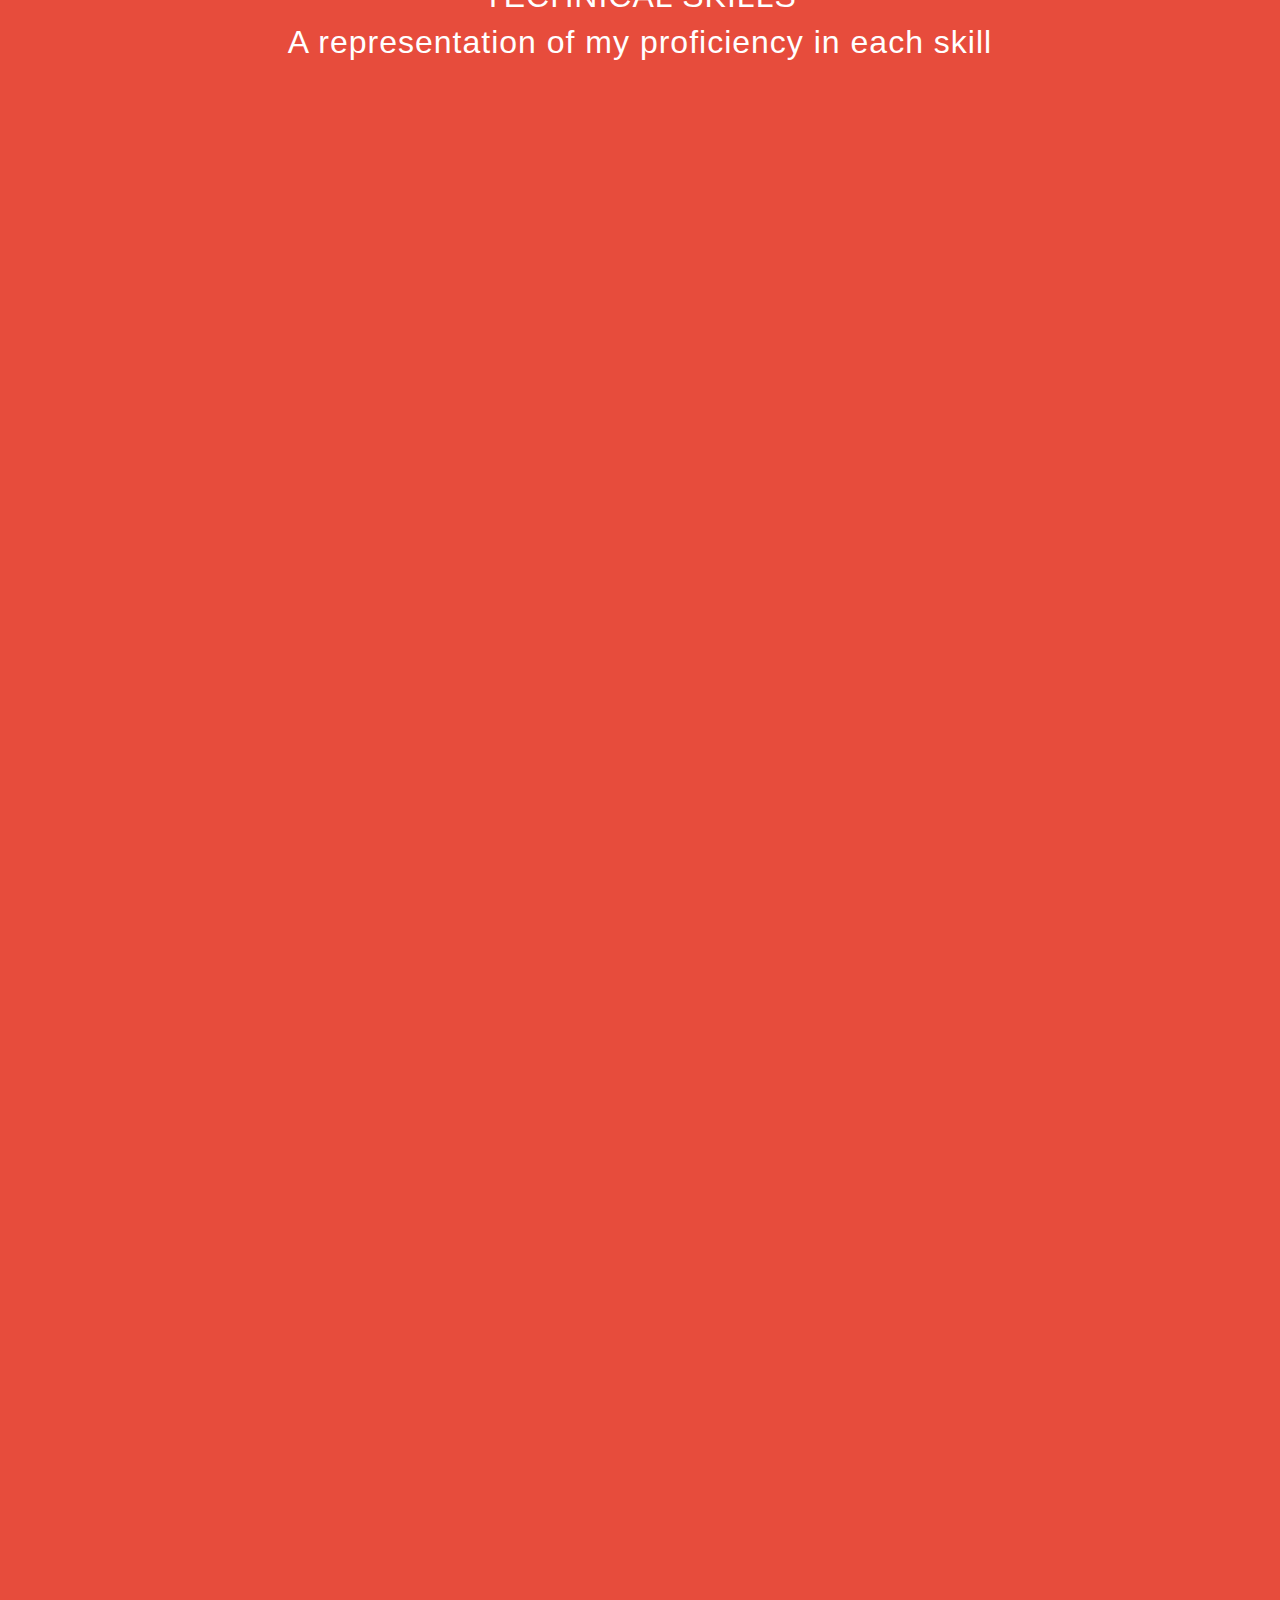
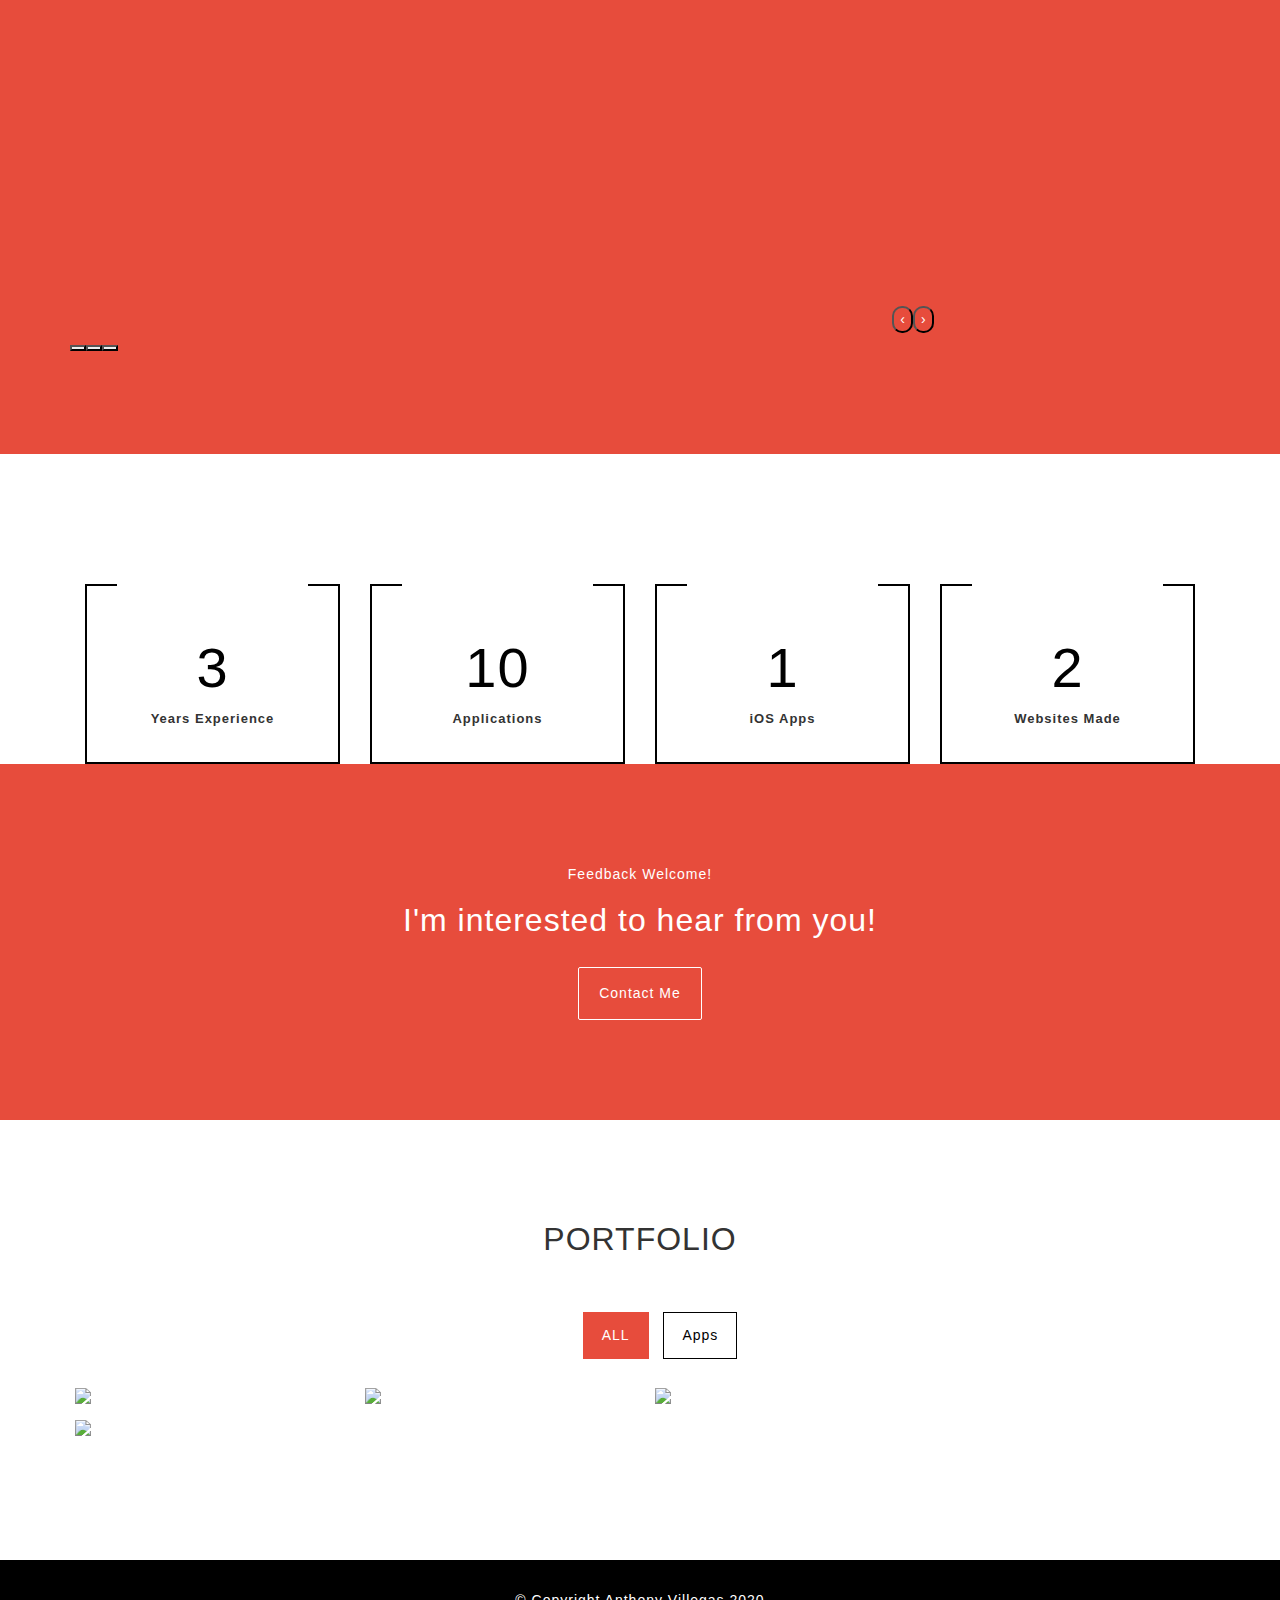
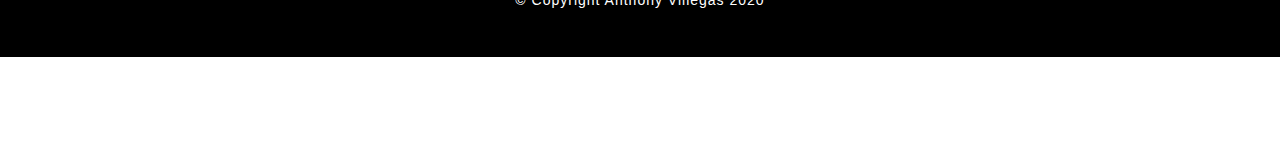
==== commit 04db6ce7: "added nav arrows & skills" ====
--- a/portfolio.html
+++ b/portfolio.html
@@ -157,6 +157,44 @@
                         <p>A new skill I am learning</p>
                       </div>
 
+                      <div class="skill">
+                        <span class="chart" data-percent="40">
+                          <span class="percent">40</span>
+                          <canvas height="152" width="152"></canvas>
+                        </span>
+                        <h4>Java</h4>
+                        <p>Used in both my Web & Mobile applications</p>
+                      </div>
+
+                      <div class="skill">
+                        <span class="chart" data-percent="80">
+                          <span class="percent">80</span>
+                          <canvas height="152" width="152"></canvas>
+                        </span>
+                        <h4>Python</h4>
+                        <p>My preferred language for Back-end Development</p>
+                      </div>
+
+                      <div class="skill">
+                        <span class="chart" data-percent="50">
+                          <span class="percent">50</span>
+                          <canvas height="152" width="152"></canvas>
+                        </span>
+                        <h4>React</h4>
+                        <p>Used specifically for my UI components</p>
+                      </div>
+
+                      <div class="skill">
+                        <span class="chart" data-percent="25">
+                          <span class="percent">25</span>
+                          <canvas height="152" width="152"></canvas>
+                        </span>
+                        <h4>MERN</h4>
+                        <p>Learning new skill for efficiency</p>
+                      </div>
+
+
+
                       <div class="owl-nav">
                         
                         <button type="button" role="presentation" class="owl-prev">
--- a/css/style.css
+++ b/css/style.css
@@ -109,8 +109,8 @@
 
 
 
-.button:owl-prev {
-        color: #e74c3c;
+.owl-prev {
+        color: #FFF;
         background: inherit;
         display: inline-block;
         cursor: pointer;
@@ -118,7 +118,7 @@
         transition: background-color 300ms ease-out;
 }
 
-.button:owl-next {
+.owl-next {
         color: #FFF;
         background: inherit;
         display: inline-block;
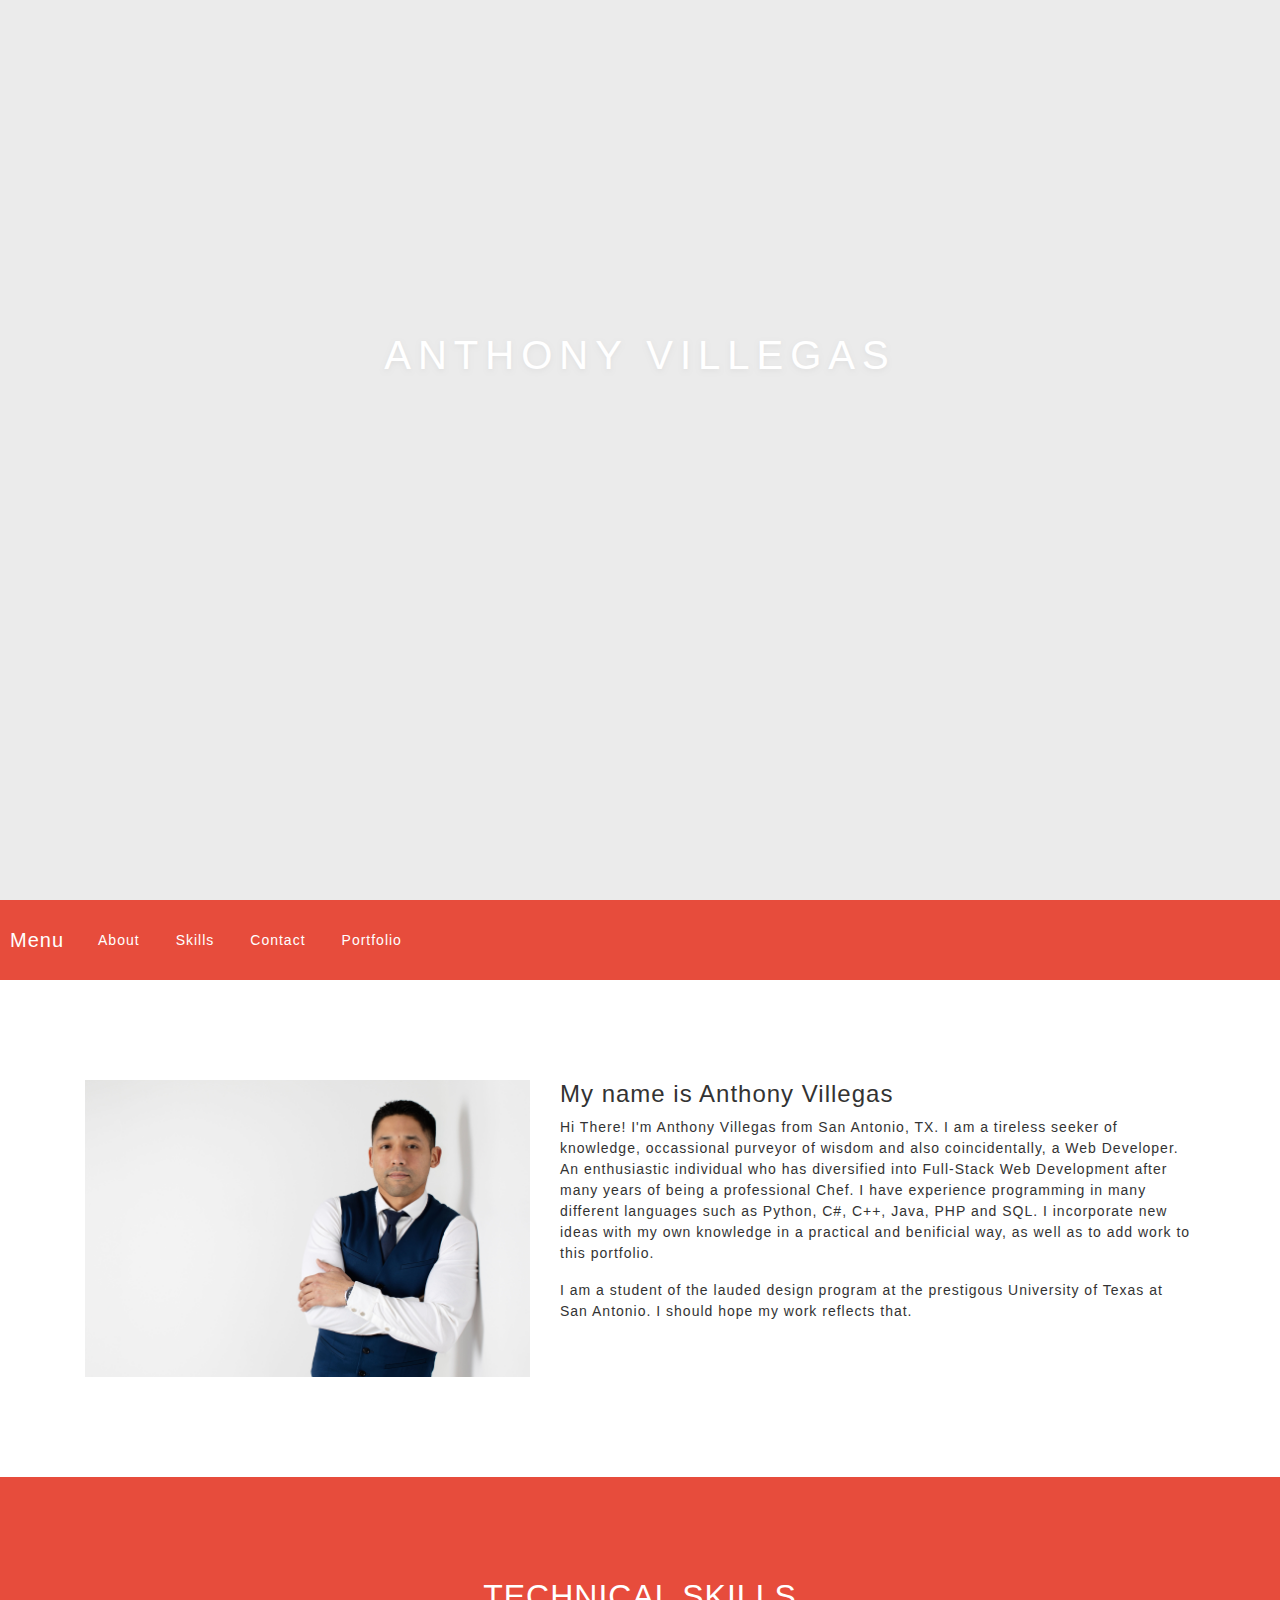
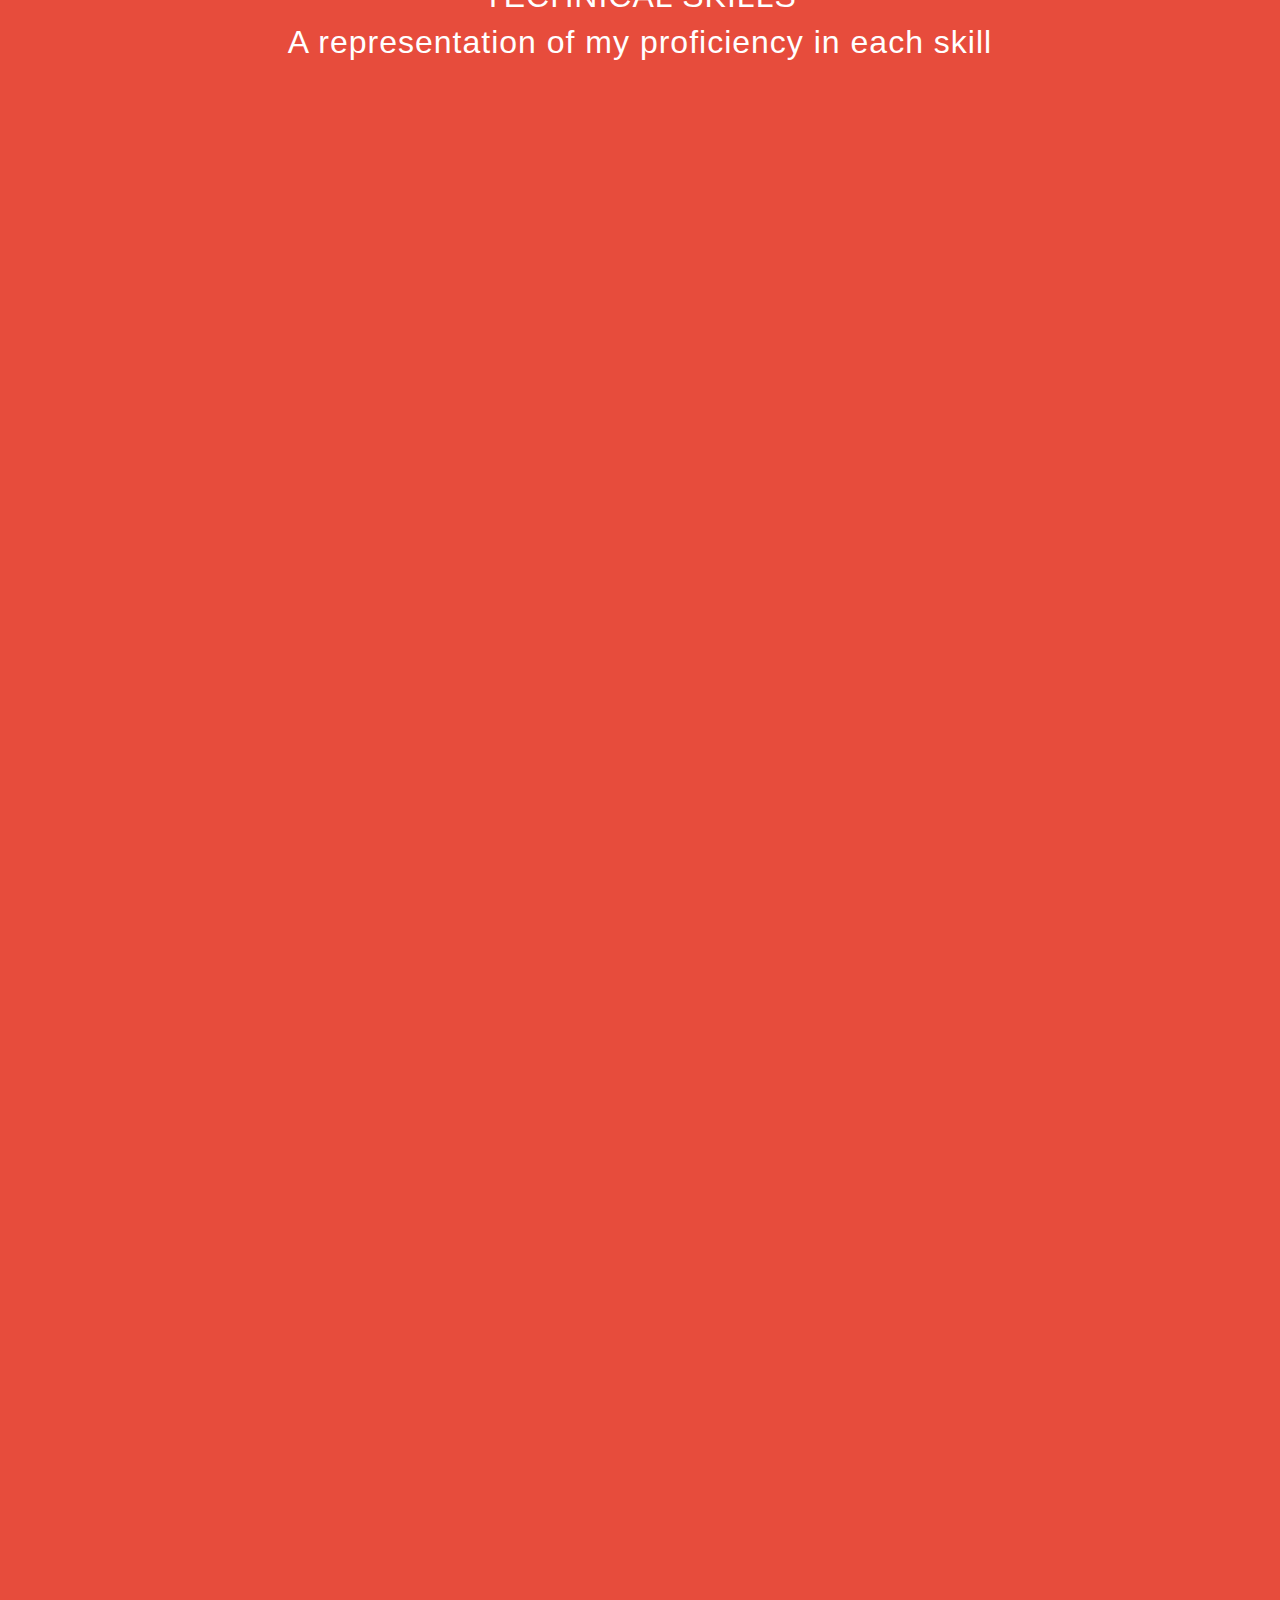
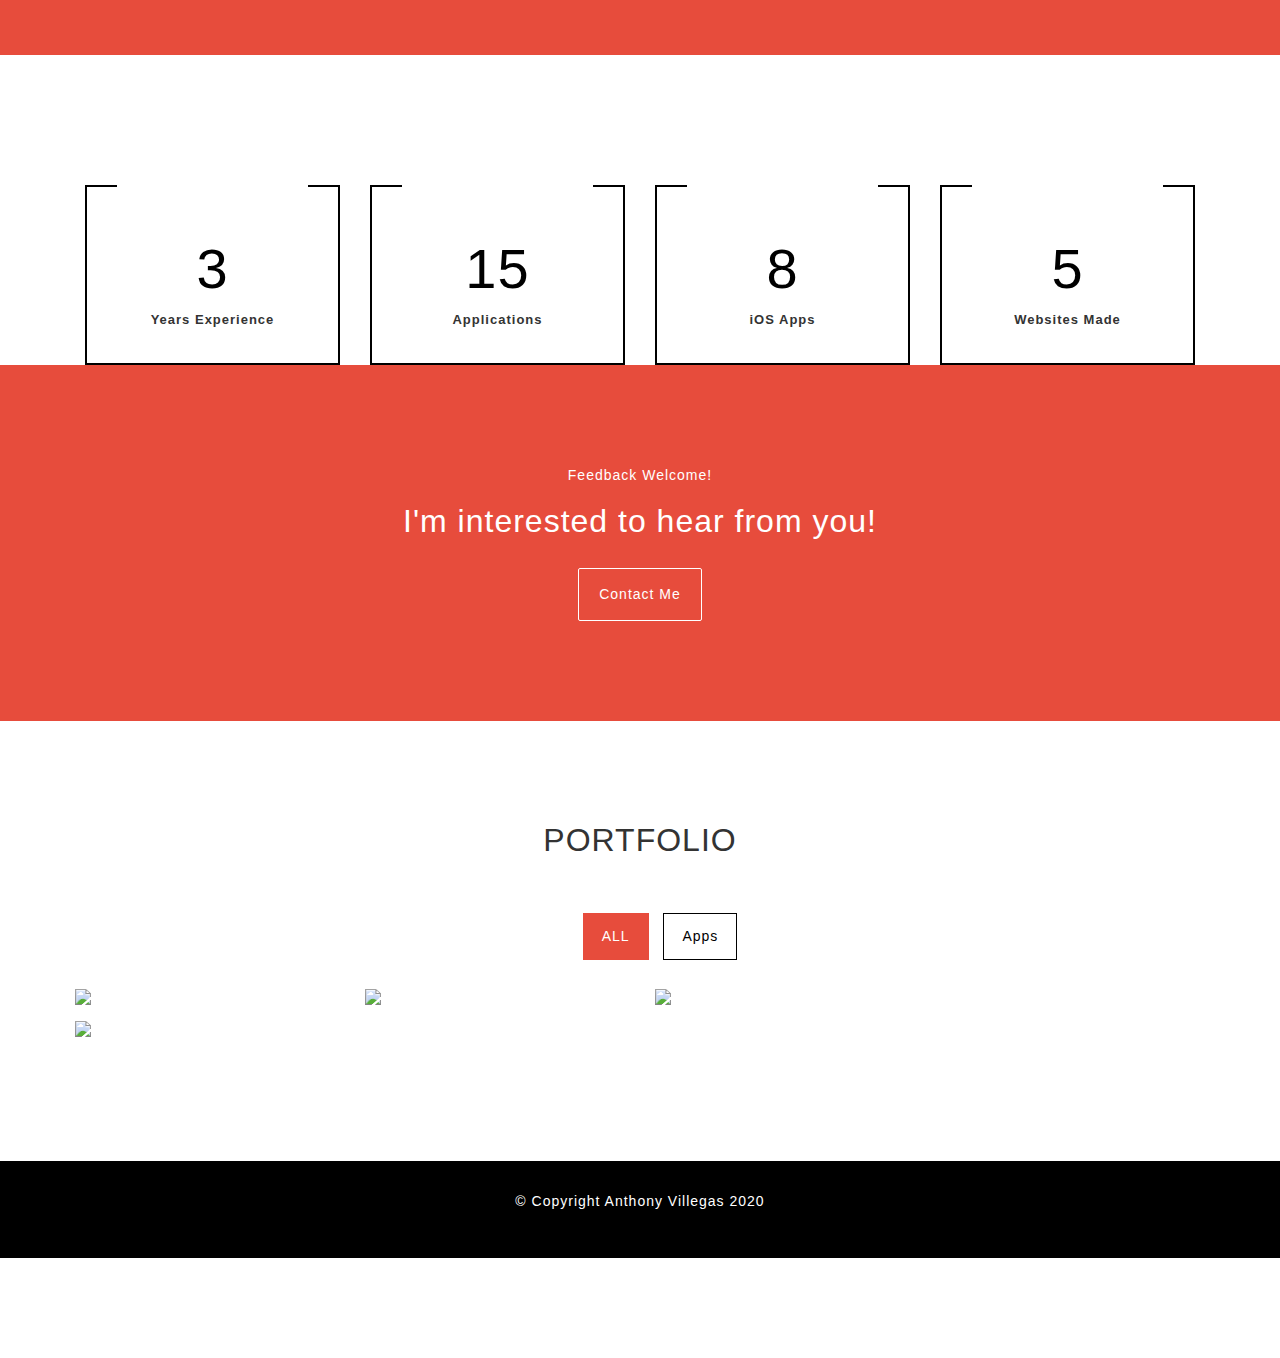
==== commit 41b1e4d8: "finish revise" ====
--- a/portfolio.html
+++ b/portfolio.html
@@ -250,7 +250,7 @@
                       </div>
 
                         <div class="squareContent">
-                          <h2 class="counter">10<h2>
+                          <h2 class="counter">15<h2>
                           <h3>Applications</h3>
                         </div> 
 
@@ -270,7 +270,7 @@
                       </div>
 
                         <div class="squareContent">
-                          <h2 class="counter">1<h2>
+                          <h2 class="counter">8<h2>
                           <h3>iOS Apps</h3>
                         </div> 
 
@@ -289,7 +289,7 @@
                       </div>
 
                         <div class="squareContent">
-                          <h2 class="counter">2<h2>
+                          <h2 class="counter">5<h2>
                           <h3>Websites Made</h3>
                         </div> 
 
--- a/css/style.css
+++ b/css/style.css
@@ -102,30 +102,15 @@
     content: "%";
 }
 
+
 .owl-nav {
     margin-top: 50px;
     text-align: center;
-}
-
-
-
-.owl-prev {
-        color: #FFF;
-        background: inherit;
-        display: inline-block;
-        cursor: pointer;
-        border-radius: 10px;
-        transition: background-color 300ms ease-out;
-}
-
-.owl-next {
-        color: #FFF;
-        background: inherit;
-        display: inline-block;
-        cursor: pointer;
-        border-radius: 10px;
-        transition: background-color 300ms ease-out;      
-}
+    position: relative;
+}
+
+
+
 
 .squareItem {
     margin-top: 30px;
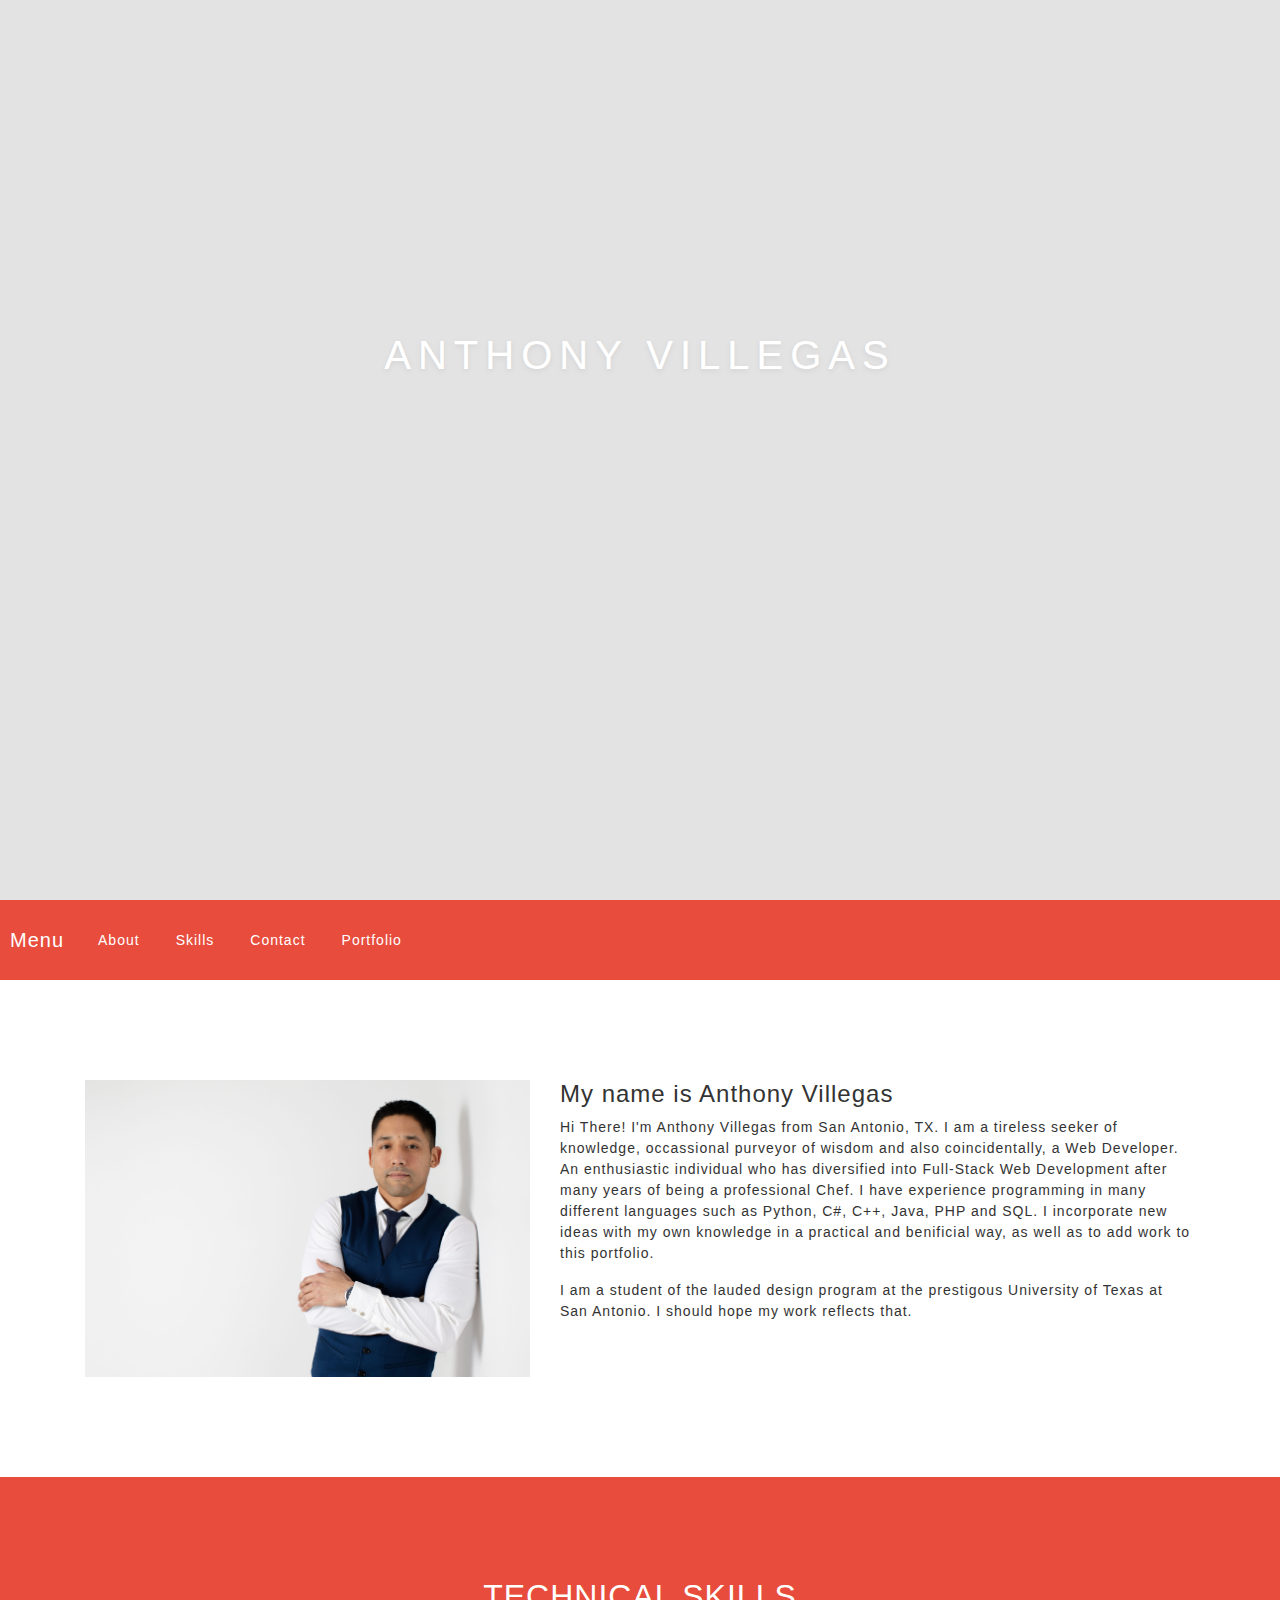
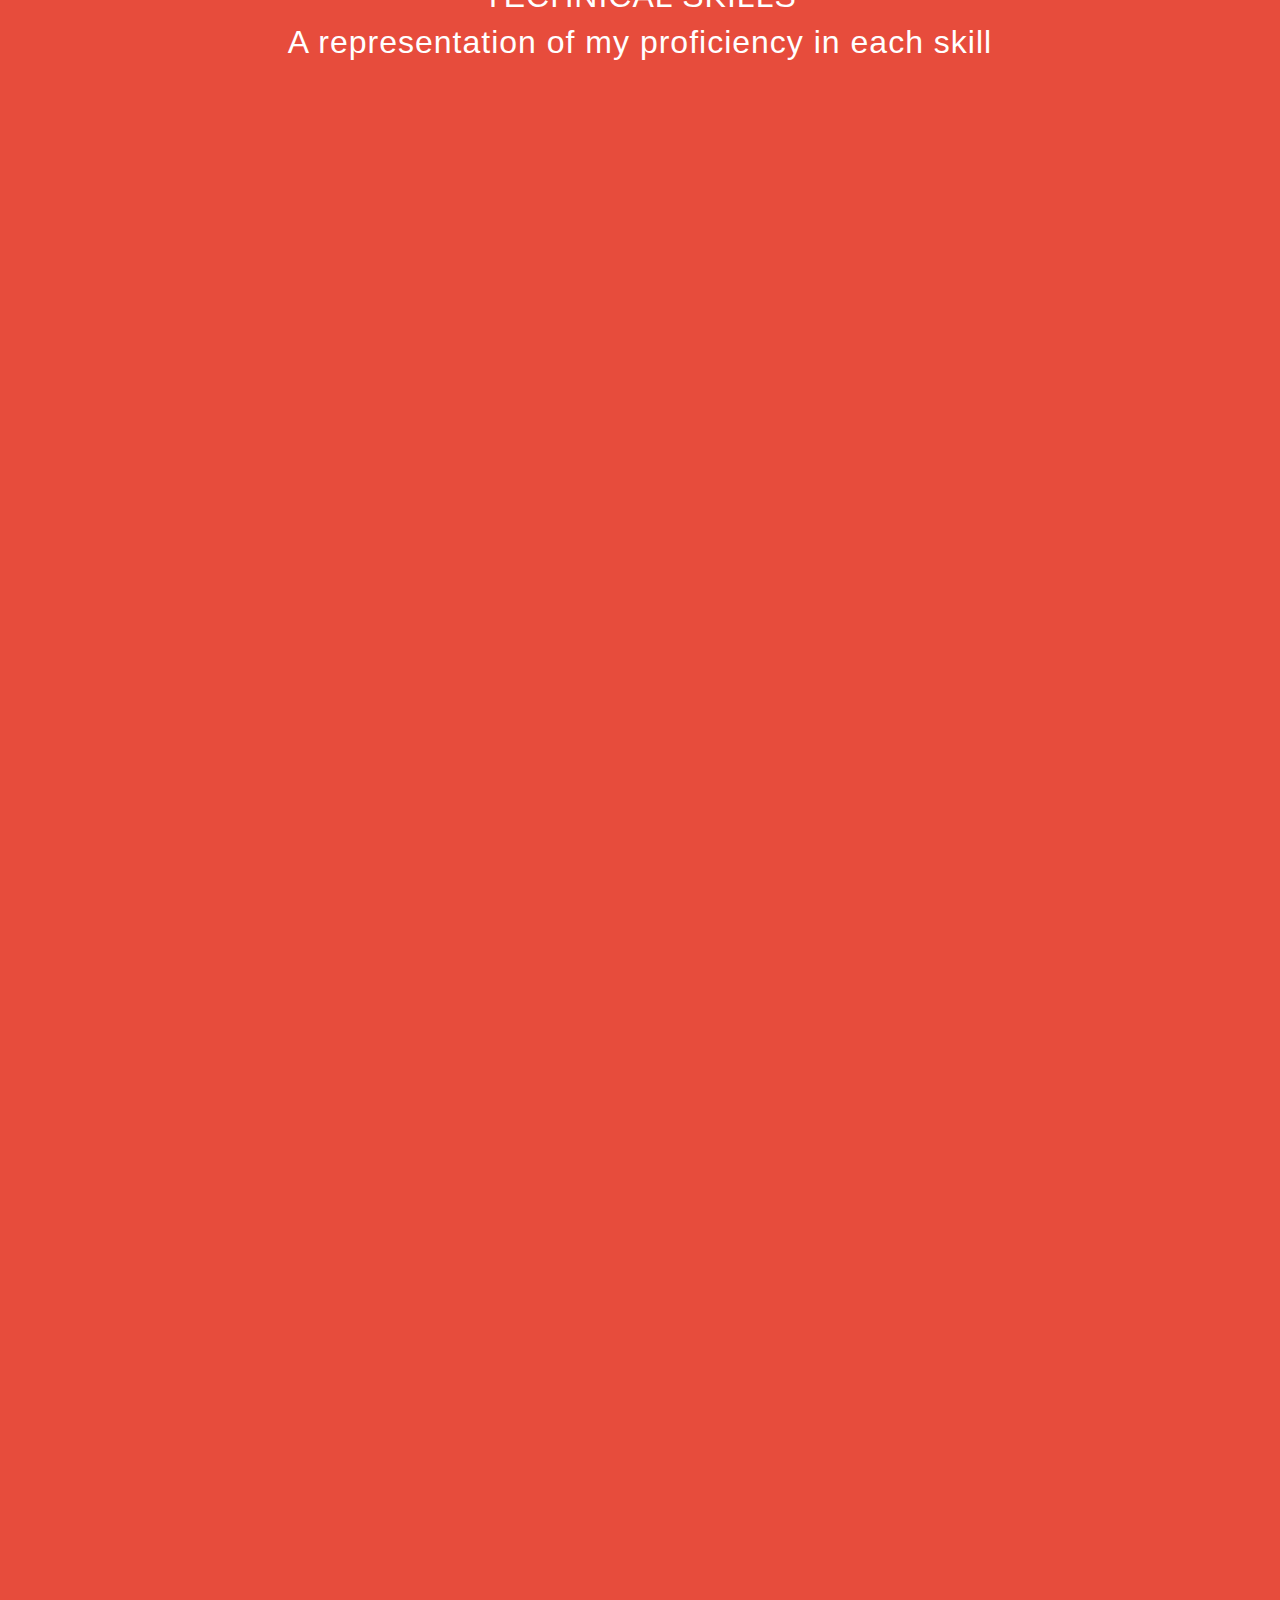
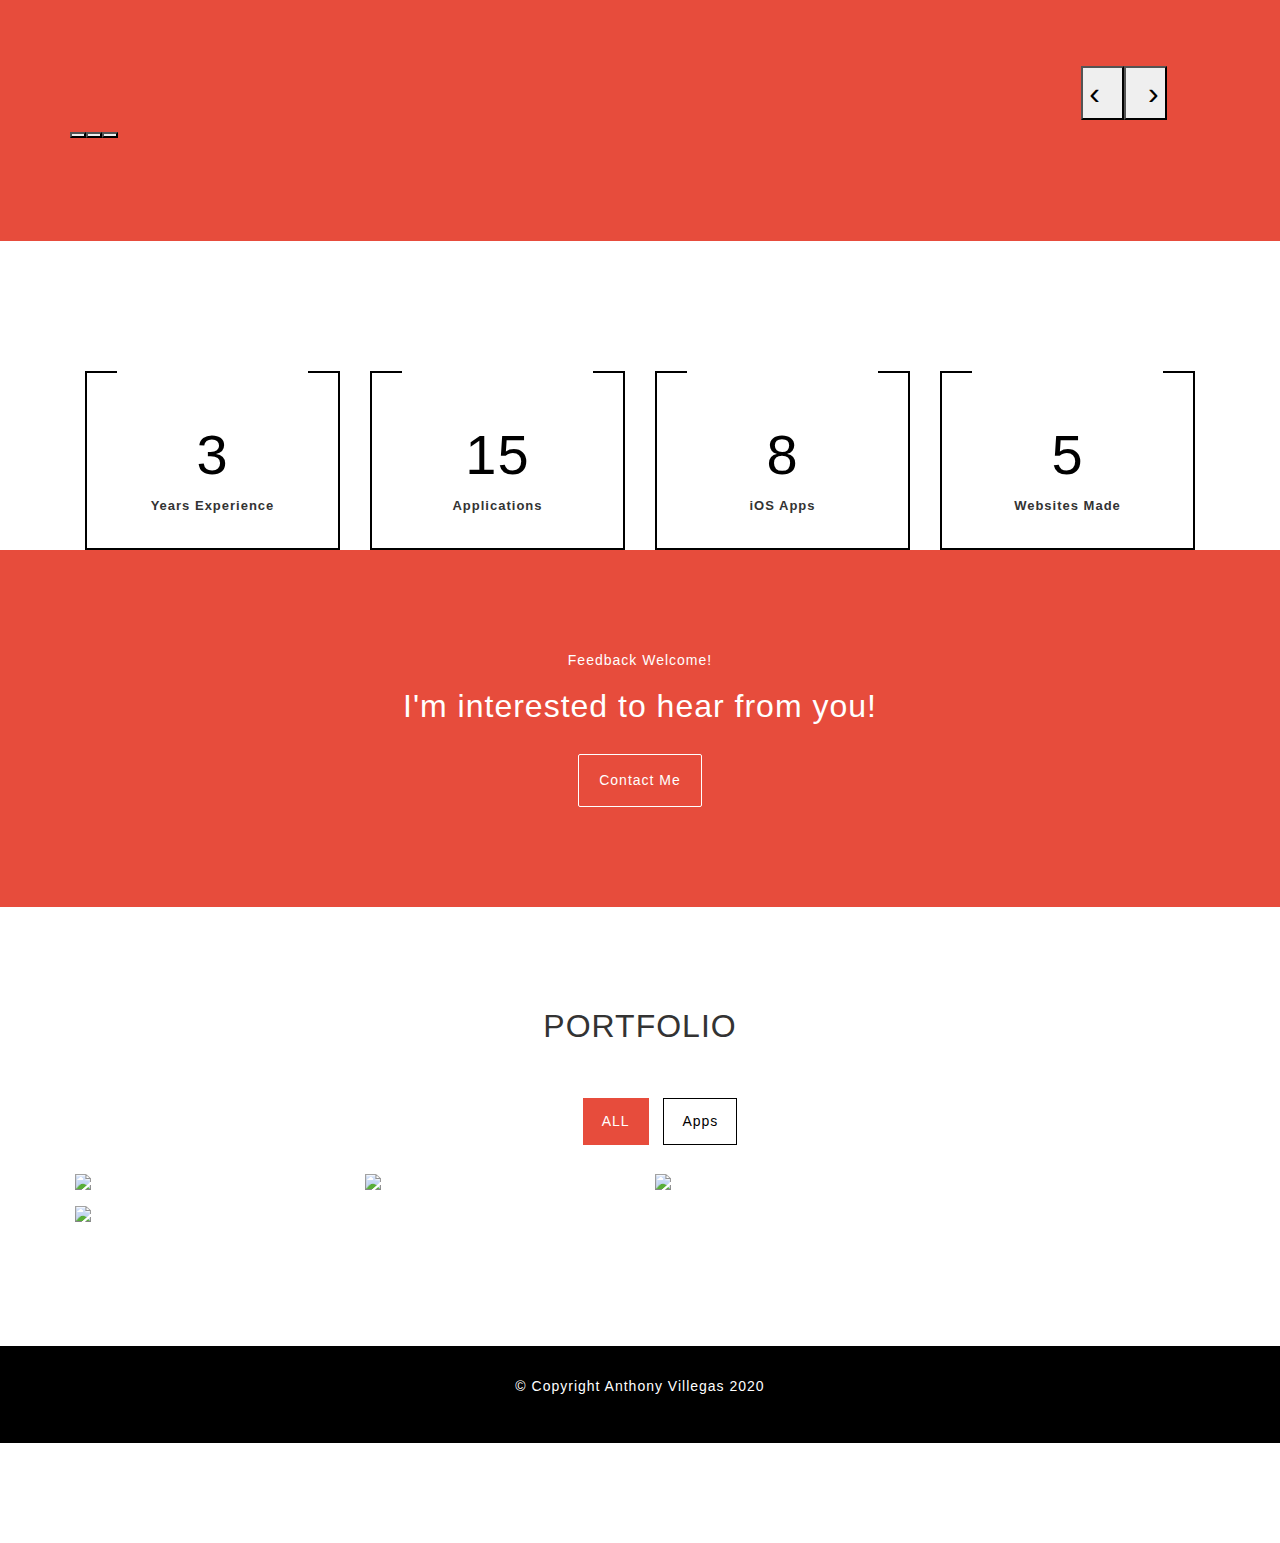
==== commit ee472585: "button fixed" ====
--- a/portfolio.html
+++ b/portfolio.html
@@ -197,11 +197,11 @@
 
                       <div class="owl-nav">
                         
-                        <button type="button" role="presentation" class="owl-prev">
-                          <span aria-label="Previous"></span>
+                        <button type="button" role="presentation" >
+                          <div aria-label="Previous" class="owl-prev-arrow"></div>
                         </button>
-                        <button type="button" role="presentation" class="owl-next">
-                          <span aria-label="Next"></span>
+                        <button type="button" role="presentation" >
+                          <div aria-label="Next" class="owl-next-arrow"></div>
                         </button>
                       </div>
 
--- a/css/style.css
+++ b/css/style.css
@@ -104,9 +104,21 @@
 
 
 .owl-nav {
-    margin-top: 50px;
-    text-align: center;
-    position: relative;
+    margin-top: 100px;
+    text-align: center;
+    position: relative;
+    font-weight: 900;
+    font-size:larger;
+}
+
+.owl-prev span {
+    font-size: 32px;
+    margin-right: 16px;
+}
+
+.owl-next span {
+    font-size: 32px;
+    margin-left: 16px;
 }
 
 
